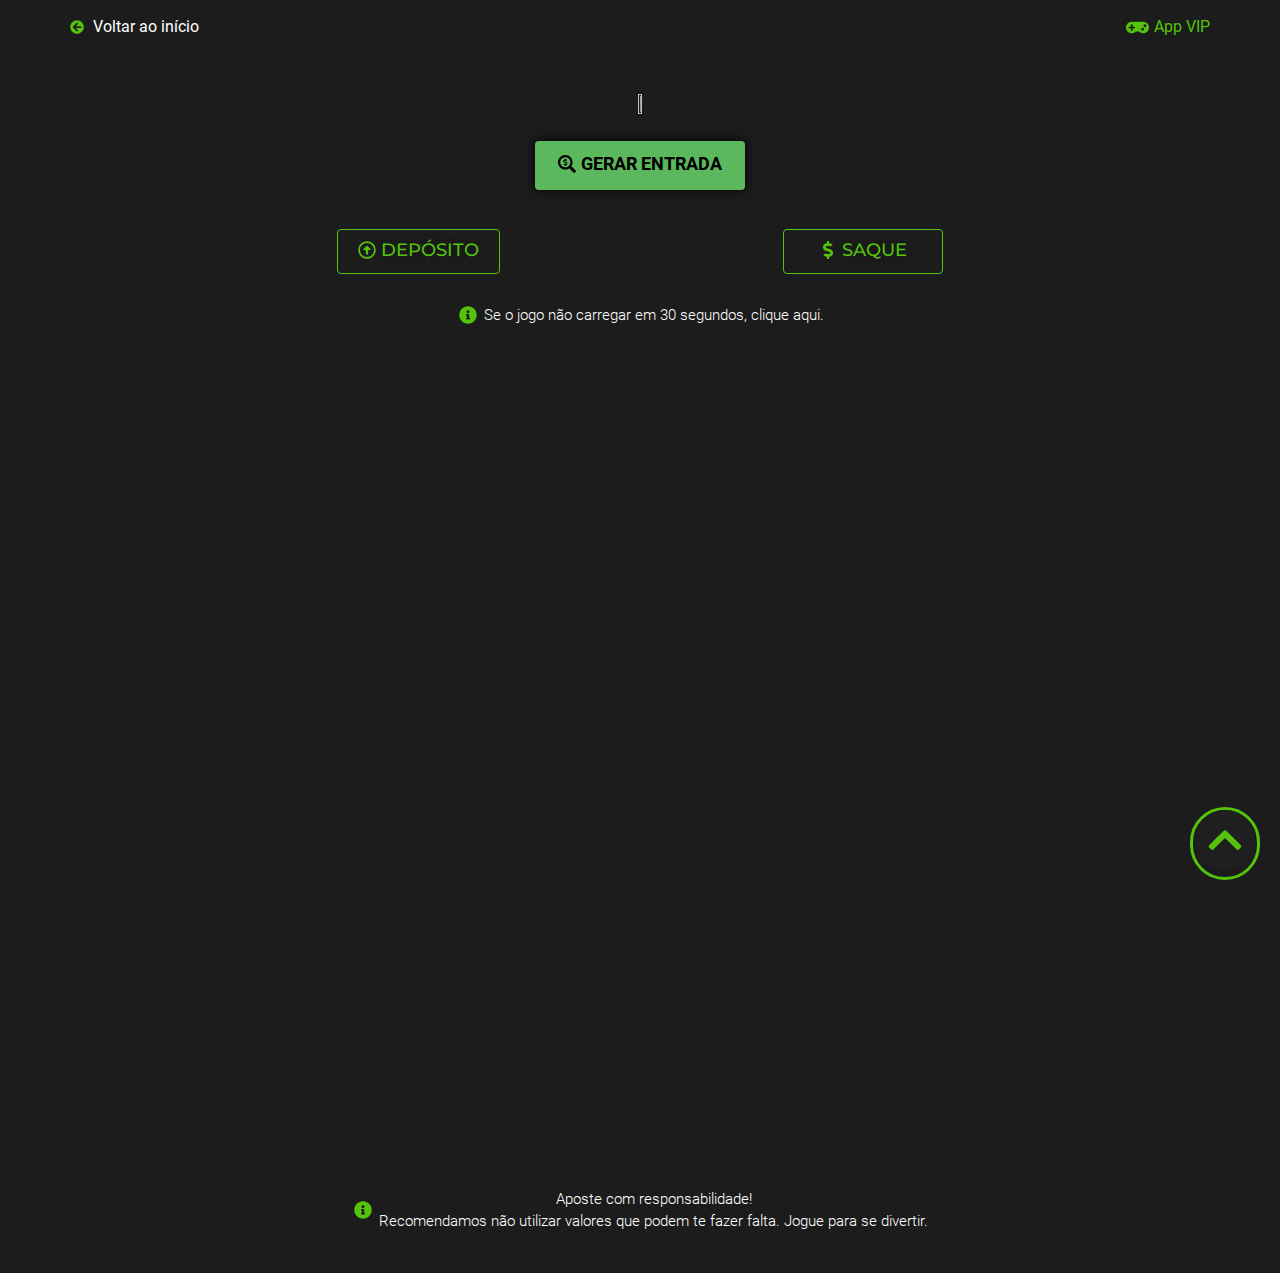
==== ia/games/index.html @ 20fc5b5c "Add files via upload" ====
<!DOCTYPE html><html lang="pt-BR"><head><meta charset="UTF-8"><link data-optimized="2" rel="stylesheet" href="css/9b9e6a740136af3e4b7668ee5d11e313.css"><link rel="manifest" href="/superpwa-manifest.json"><link rel="prefetch" href="/superpwa-manifest.json"><meta name="theme-color" content="#00fffc"><meta name="mobile-web-app-capable" content="yes"><meta name="apple-touch-fullscreen" content="yes"><meta name="apple-mobile-web-app-title" content="Made Bet"><meta name="application-name" content="Made Bet"><meta name="apple-mobile-web-app-capable" content="yes"><meta name="apple-mobile-web-app-status-bar-style" content="default"><link rel="apple-touch-icon" href="images/Logo-Perfil.png"><link rel="apple-touch-icon" sizes="192x192" href="images/Logo-Perfil.png"><link rel="apple-touch-startup-image" media="screen and (device-width: 320px) and (device-height: 568px) and (-webkit-device-pixel-ratio: 2) and (orientation: landscape)" href="http://madebet.betspy.app/wp-content/uploads/superpwa-splashIcons/super_splash_screens/icon_1136x640.png"><link rel="apple-touch-startup-image" media="screen and (device-width: 320px) and (device-height: 568px) and (-webkit-device-pixel-ratio: 2) and (orientation: portrait)" href="http://madebet.betspy.app/wp-content/uploads/superpwa-splashIcons/super_splash_screens/icon_640x1136.png"><link rel="apple-touch-startup-image" media="screen and (device-width: 414px) and (device-height: 896px) and (-webkit-device-pixel-ratio: 3) and (orientation: landscape)" href="http://madebet.betspy.app/wp-content/uploads/superpwa-splashIcons/super_splash_screens/icon_2688x1242.png"><link rel="apple-touch-startup-image" media="screen and (device-width: 414px) and (device-height: 896px) and (-webkit-device-pixel-ratio: 2) and (orientation: landscape)" href="http://madebet.betspy.app/wp-content/uploads/superpwa-splashIcons/super_splash_screens/icon_1792x828.png"><link rel="apple-touch-startup-image" media="screen and (device-width: 375px) and (device-height: 812px) and (-webkit-device-pixel-ratio: 3) and (orientation: portrait)" href="http://madebet.betspy.app/wp-content/uploads/superpwa-splashIcons/super_splash_screens/icon_1125x2436.png"><link rel="apple-touch-startup-image" media="screen and (device-width: 414px) and (device-height: 896px) and (-webkit-device-pixel-ratio: 2) and (orientation: portrait)" href="http://madebet.betspy.app/wp-content/uploads/superpwa-splashIcons/super_splash_screens/icon_828x1792.png"><link rel="apple-touch-startup-image" media="screen and (device-width: 375px) and (device-height: 812px) and (-webkit-device-pixel-ratio: 3) and (orientation: landscape)" href="http://madebet.betspy.app/wp-content/uploads/superpwa-splashIcons/super_splash_screens/icon_2436x1125.png"><link rel="apple-touch-startup-image" media="screen and (device-width: 414px) and (device-height: 736px) and (-webkit-device-pixel-ratio: 3) and (orientation: portrait)" href="http://madebet.betspy.app/wp-content/uploads/superpwa-splashIcons/super_splash_screens/icon_1242x2208.png"><link rel="apple-touch-startup-image" media="screen and (device-width: 414px) and (device-height: 736px) and (-webkit-device-pixel-ratio: 3) and (orientation: landscape)" href="http://madebet.betspy.app/wp-content/uploads/superpwa-splashIcons/super_splash_screens/icon_2208x1242.png"><link rel="apple-touch-startup-image" media="screen and (device-width: 375px) and (device-height: 667px) and (-webkit-device-pixel-ratio: 2) and (orientation: landscape)" href="http://madebet.betspy.app/wp-content/uploads/superpwa-splashIcons/super_splash_screens/icon_1334x750.png"><link rel="apple-touch-startup-image" media="screen and (device-width: 375px) and (device-height: 667px) and (-webkit-device-pixel-ratio: 2) and (orientation: portrait)" href="http://madebet.betspy.app/wp-content/uploads/superpwa-splashIcons/super_splash_screens/icon_750x1334.png"><link rel="apple-touch-startup-image" media="screen and (device-width: 1024px) and (device-height: 1366px) and (-webkit-device-pixel-ratio: 2) and (orientation: landscape)" href="http://madebet.betspy.app/wp-content/uploads/superpwa-splashIcons/super_splash_screens/icon_2732x2048.png"><link rel="apple-touch-startup-image" media="screen and (device-width: 1024px) and (device-height: 1366px) and (-webkit-device-pixel-ratio: 2) and (orientation: portrait)" href="http://madebet.betspy.app/wp-content/uploads/superpwa-splashIcons/super_splash_screens/icon_2048x2732.png"><link rel="apple-touch-startup-image" media="screen and (device-width: 834px) and (device-height: 1194px) and (-webkit-device-pixel-ratio: 2) and (orientation: landscape)" href="http://madebet.betspy.app/wp-content/uploads/superpwa-splashIcons/super_splash_screens/icon_2388x1668.png"><link rel="apple-touch-startup-image" media="screen and (device-width: 834px) and (device-height: 1194px) and (-webkit-device-pixel-ratio: 2) and (orientation: portrait)" href="http://madebet.betspy.app/wp-content/uploads/superpwa-splashIcons/super_splash_screens/icon_1668x2388.png"><link rel="apple-touch-startup-image" media="screen and (device-width: 834px) and (device-height: 1112px) and (-webkit-device-pixel-ratio: 2) and (orientation: landscape)" href="http://madebet.betspy.app/wp-content/uploads/superpwa-splashIcons/super_splash_screens/icon_2224x1668.png"><link rel="apple-touch-startup-image" media="screen and (device-width: 414px) and (device-height: 896px) and (-webkit-device-pixel-ratio: 3) and (orientation: portrait)" href="http://madebet.betspy.app/wp-content/uploads/superpwa-splashIcons/super_splash_screens/icon_1242x2688.png"><link rel="apple-touch-startup-image" media="screen and (device-width: 834px) and (device-height: 1112px) and (-webkit-device-pixel-ratio: 2) and (orientation: portrait)" href="http://madebet.betspy.app/wp-content/uploads/superpwa-splashIcons/super_splash_screens/icon_1668x2224.png"><link rel="apple-touch-startup-image" media="screen and (device-width: 768px) and (device-height: 1024px) and (-webkit-device-pixel-ratio: 2) and (orientation: portrait)" href="http://madebet.betspy.app/wp-content/uploads/superpwa-splashIcons/super_splash_screens/icon_1536x2048.png"><link rel="apple-touch-startup-image" media="screen and (device-width: 768px) and (device-height: 1024px) and (-webkit-device-pixel-ratio: 2) and (orientation: landscape)" href="http://madebet.betspy.app/wp-content/uploads/superpwa-splashIcons/super_splash_screens/icon_2048x1536.png"><link rel="apple-touch-startup-image" media="screen and (device-width: 390px) and (device-height: 844px) and (-webkit-device-pixel-ratio: 3) and (orientation: portrait)" href="http://madebet.betspy.app/wp-content/uploads/superpwa-splashIcons/super_splash_screens/icon_1170x2532.png"><link rel="apple-touch-startup-image" media="screen and (device-width: 844px) and (device-height: 390px) and (-webkit-device-pixel-ratio: 3) and (orientation: landscape)" href="http://madebet.betspy.app/wp-content/uploads/superpwa-splashIcons/super_splash_screens/icon_2532x1170.png"><link rel="apple-touch-startup-image" media="screen and (device-width: 926px) and (device-height: 428px) and (-webkit-device-pixel-ratio: 3) and (orientation: landscape)" href="http://madebet.betspy.app/wp-content/uploads/superpwa-splashIcons/super_splash_screens/icon_2778x1284.png"><link rel="apple-touch-startup-image" media="screen and (device-width: 428px) and (device-height: 926px) and (-webkit-device-pixel-ratio: 3) and (orientation: portrait)" href="http://madebet.betspy.app/wp-content/uploads/superpwa-splashIcons/super_splash_screens/icon_2532x1170.png"><link rel="apple-touch-startup-image" media="screen and (device-width: 852px) and (device-height: 393px) and (-webkit-device-pixel-ratio: 3) and (orientation: landscape)" href="http://madebet.betspy.app/wp-content/uploads/superpwa-splashIcons/super_splash_screens/icon_2556x1179.png"><link rel="apple-touch-startup-image" media="screen and (device-width: 393px) and (device-height: 852px) and (-webkit-device-pixel-ratio: 3) and (orientation: portrait)" href="http://madebet.betspy.app/wp-content/uploads/superpwa-splashIcons/super_splash_screens/icon_1179x2556.png"><link rel="apple-touch-startup-image" media="screen and (device-width: 932px) and (device-height: 430px) and (-webkit-device-pixel-ratio: 3) and (orientation: landscape)" href="http://madebet.betspy.app/wp-content/uploads/superpwa-splashIcons/super_splash_screens/icon_2796x1290.png"><link rel="apple-touch-startup-image" media="screen and (device-width: 430px) and (device-height: 932px) and (-webkit-device-pixel-ratio: 3) and (orientation: portrait)" href="http://madebet.betspy.app/wp-content/uploads/superpwa-splashIcons/super_splash_screens/icon_1290x2796.png"><title>IA – Sinais</title><meta name="robots" content="max-image-preview:large"><link rel="dns-prefetch" href="//www.googletagmanager.com"><link rel="alternate" type="application/rss+xml" title="Feed para Made Bet »" href="https://madebet.betspy.app/feed/"><link rel="alternate" type="application/rss+xml" title="Feed de comentários para Made Bet »" href="https://madebet.betspy.app/comments/feed/"><link rel="preconnect" href="https://fonts.gstatic.com/" crossorigin=""><script src="js/jquery.min.js" id="jquery-core-js"></script>  <script src="https://www.googletagmanager.com/gtag/js?id=GT-MJBBVB7" id="google_gtagjs-js" async=""></script> <script id="google_gtagjs-js-after">window.dataLayer = window.dataLayer || [];function gtag(){dataLayer.push(arguments);}
gtag('set', 'linker', {"domains":["madebet.betspy.app"]} );
gtag("js", new Date());
gtag("set", "developer_id.dZTNiMT", true);
gtag("config", "GT-MJBBVB7");</script> <link rel="https://api.w.org/" href="https://madebet.betspy.app/wp-json/"><link rel="alternate" type="application/json" href="https://madebet.betspy.app/wp-json/wp/v2/pages/1829"><link rel="EditURI" type="application/rsd+xml" title="RSD" href="https://madebet.betspy.app/xmlrpc.php?rsd"><meta name="generator" content="WordPress 6.3.1"><link rel="canonical" href="https://madebet.betspy.app/fortune-tiger/"><link rel="shortlink" href="https://madebet.betspy.app/?p=1829"><link rel="alternate" type="application/json+oembed" href="https://madebet.betspy.app/wp-json/oembed/1.0/embed?url=https%3A%2F%2Fmadebet.betspy.app%2Ffortune-tiger%2F"><link rel="alternate" type="text/xml+oembed" href="https://madebet.betspy.app/wp-json/oembed/1.0/embed?url=https%3A%2F%2Fmadebet.betspy.app%2Ffortune-tiger%2F&amp;format=xml"><meta name="generator" content="Site Kit by Google 1.109.0"><meta name="generator" content="Elementor 3.15.3; features: e_dom_optimization, e_optimized_assets_loading, e_optimized_css_loading, e_font_icon_svg, additional_custom_breakpoints; settings: css_print_method-external, google_font-enabled, font_display-swap"><link rel="icon" href="images/cropped-Logo-Perfil-32x32.png" sizes="32x32"><link rel="icon" href="images/cropped-Logo-Perfil-192x192.png" sizes="192x192"><meta name="msapplication-TileImage" content="https://madebet.betspy.app/wp-content/uploads/2023/09/cropped-Logo-Perfil-270x270.png"><meta name="viewport" content="width=device-width, initial-scale=1.0, viewport-fit=cover"></head><body class="page-template page-template-elementor_canvas page page-id-1829 wp-custom-logo e-lazyload elementor-default elementor-template-canvas elementor-kit-8 elementor-page elementor-page-1829"><div data-elementor-type="wp-page" data-elementor-id="1829" class="elementor elementor-1829"><div class="elementor-element elementor-element-557f77d4 e-flex e-con-boxed e-con" data-id="557f77d4" data-element_type="container" id="topo" data-settings="{" background_background":"classic","content_width":"boxed"}"=""><div class="e-con-inner"><div class="elementor-element elementor-element-3ad7bec9 elementor-icon-list--layout-traditional elementor-list-item-link-full_width elementor-widget elementor-widget-icon-list" data-id="3ad7bec9" data-element_type="widget" data-widget_type="icon-list.default"><div class="elementor-widget-container"><ul class="elementor-icon-list-items"><li class="elementor-icon-list-item">
<a href="https://tokyoapp.online/"><span class="elementor-icon-list-icon">
<svg aria-hidden="true" class="e-font-icon-svg e-fas-arrow-circle-left" viewBox="0 0 512 512" xmlns="http://www.w3.org/2000/svg"><path d="M256 504C119 504 8 393 8 256S119 8 256 8s248 111 248 248-111 248-248 248zm28.9-143.6L209.4 288H392c13.3 0 24-10.7 24-24v-16c0-13.3-10.7-24-24-24H209.4l75.5-72.4c9.7-9.3 9.9-24.8.4-34.3l-11-10.9c-9.4-9.4-24.6-9.4-33.9 0L107.7 239c-9.4 9.4-9.4 24.6 0 33.9l132.7 132.7c9.4 9.4 24.6 9.4 33.9 0l11-10.9c9.5-9.5 9.3-25-.4-34.3z"></path></svg>						</span>
<span class="elementor-icon-list-text">Voltar ao início</span>
</a></li></ul></div></div><div class="elementor-element elementor-element-5763a80f elementor-icon-list--layout-inline elementor-list-item-link-full_width elementor-widget elementor-widget-icon-list" data-id="5763a80f" data-element_type="widget" data-widget_type="icon-list.default"><div class="elementor-widget-container"><ul class="elementor-icon-list-items elementor-inline-items"><li class="elementor-icon-list-item elementor-inline-item">
<span class="elementor-icon-list-icon">
<svg aria-hidden="true" class="e-font-icon-svg e-fas-gamepad" viewBox="0 0 640 512" xmlns="http://www.w3.org/2000/svg"><path d="M480.07 96H160a160 160 0 1 0 114.24 272h91.52A160 160 0 1 0 480.07 96zM248 268a12 12 0 0 1-12 12h-52v52a12 12 0 0 1-12 12h-24a12 12 0 0 1-12-12v-52H84a12 12 0 0 1-12-12v-24a12 12 0 0 1 12-12h52v-52a12 12 0 0 1 12-12h24a12 12 0 0 1 12 12v52h52a12 12 0 0 1 12 12zm216 76a40 40 0 1 1 40-40 40 40 0 0 1-40 40zm64-96a40 40 0 1 1 40-40 40 40 0 0 1-40 40z"></path></svg>						</span>
<span class="elementor-icon-list-text"></span></li><li class="elementor-icon-list-item elementor-inline-item">
<span class="elementor-icon-list-text">App VIP  </span></li></ul></div></div></div></div><div class="elementor-element elementor-element-7aa9e005 e-flex e-con-boxed e-con" data-id="7aa9e005" data-element_type="container" id="container-geral" data-settings="{" background_background":"gradient","content_width":"boxed"}"=""><div class="e-con-inner"><div class="elementor-element elementor-element-4ec854d7 e-flex e-con-boxed e-con" data-id="4ec854d7" data-element_type="container" id="analisando-jogo" data-settings="{" content_width":"boxed"}"=""><div class="e-con-inner"><div class="elementor-element elementor-element-29006b61 elementor-align-center elementor-widget elementor-widget-lottie" data-id="29006b61" data-element_type="widget" data-settings="{" source_json":{"url":"http:\="" \="" madebet.betspy.app\="" wp-content\="" uploads\="" 2023\="" 09\="" animation_lm6bqkyr-1.json","id":845,"size":""},"loop":"yes","end_point":{"unit":"%","size":95,"sizes":[]},"source":"media_file","caption_source":"none","link_to":"none","trigger":"arriving_to_viewport","viewport":{"unit":"%","size":"","sizes":{"start":0,"end":100}},"play_speed":{"unit":"px","size":1,"sizes":[]},"start_point":{"unit":"%","size":"0","sizes":[]},"renderer":"svg"}"="" data-widget_type="lottie.default"><div class="elementor-widget-container"><div class="e-lottie__container"><div class="e-lottie__animation"></div></div></div></div><div class="elementor-element elementor-element-6973d03b pulsate-fwd elementor-widget elementor-widget-text-editor" data-id="6973d03b" data-element_type="widget" data-settings="{" _animation":"none"}"="" data-widget_type="text-editor.default"><div class="elementor-widget-container"><p>Analisando o Jogo…</p></div></div></div></div><div class="elementor-element elementor-element-2b4581d3 e-flex e-con-boxed e-con" data-id="2b4581d3" data-element_type="container" id="confirmando-entrada" data-settings="{" content_width":"boxed"}"=""><div class="e-con-inner"><div class="elementor-element elementor-element-1af0ee4 elementor-align-center elementor-widget elementor-widget-lottie" data-id="1af0ee4" data-element_type="widget" data-settings="{" source_json":{"url":"http:\="" \="" madebet.betspy.app\="" wp-content\="" uploads\="" 2023\="" 09\="" animation_lm6bwcyo-1.json","id":846,"size":""},"loop":"yes","end_point":{"unit":"%","size":95,"sizes":[]},"source":"media_file","caption_source":"none","link_to":"none","trigger":"arriving_to_viewport","viewport":{"unit":"%","size":"","sizes":{"start":0,"end":100}},"play_speed":{"unit":"px","size":1,"sizes":[]},"start_point":{"unit":"%","size":"0","sizes":[]},"renderer":"svg"}"="" data-widget_type="lottie.default"><div class="elementor-widget-container"><div class="e-lottie__container"><div class="e-lottie__animation"></div></div></div></div><div class="elementor-element elementor-element-4e8a823c pulsate-fwd elementor-widget elementor-widget-text-editor" data-id="4e8a823c" data-element_type="widget" data-settings="{" _animation":"none"}"="" data-widget_type="text-editor.default"><div class="elementor-widget-container"><p>Confirmando entrada…</p></div></div></div></div><div class="elementor-element elementor-element-a74e642 e-flex e-con-boxed e-con" data-id="a74e642" data-element_type="container" id="entrada-confirmada" data-settings="{" content_width":"boxed"}"=""><div class="e-con-inner"><div class="elementor-element elementor-element-29abf7c1 elementor-align-center elementor-widget elementor-widget-lottie" data-id="29abf7c1" data-element_type="widget" data-settings="{" source_json":{"url":"http:\="" \="" madebet.betspy.app\="" wp-content\="" uploads\="" 2023\="" 09\="" animation_lmpjn4vs.json","id":1774,"size":"","alt":"","source":"library"},"end_point":{"unit":"%","size":100,"sizes":[]},"source":"media_file","caption_source":"none","link_to":"none","trigger":"arriving_to_viewport","viewport":{"unit":"%","size":"","sizes":{"start":0,"end":100}},"play_speed":{"unit":"px","size":1,"sizes":[]},"start_point":{"unit":"%","size":"0","sizes":[]},"renderer":"svg"}"="" data-widget_type="lottie.default"><div class="elementor-widget-container"><div class="e-lottie__container"><div class="e-lottie__animation"></div></div></div></div><div class="elementor-element elementor-element-7d4c0db4 pulsate-fwd elementor-widget elementor-widget-text-editor" data-id="7d4c0db4" data-element_type="widget" data-settings="{" _animation":"none"}"="" data-widget_type="text-editor.default"><div class="elementor-widget-container"><p>Entrada Confirmada!</p></div></div><div class="elementor-element elementor-element-6eaaf391 e-flex e-con-boxed e-con" data-id="6eaaf391" data-element_type="container" data-settings="{" content_width":"boxed"}"=""><div class="e-con-inner"><div class="elementor-element elementor-element-7673fb39 e-flex e-con-boxed e-con" data-id="7673fb39" data-element_type="container" id="entrar" data-settings="{" content_width":"boxed"}"=""><div class="e-con-inner"><div class="elementor-element elementor-element-1c508891 elementor-widget elementor-widget-text-editor" data-id="1c508891" data-element_type="widget" data-settings="{" _animation":"none"}"="" data-widget_type="text-editor.default"><div class="elementor-widget-container"><p>Entrar:</p></div></div><div class="elementor-element elementor-element-67c7df94 e-flex e-con-boxed e-con" data-id="67c7df94" data-element_type="container" data-settings="{" content_width":"boxed"}"=""><div class="e-con-inner"><div class="elementor-element elementor-element-527c5d09 elementor-widget elementor-widget-html" data-id="527c5d09" data-element_type="widget" data-widget_type="html.default"><div class="elementor-widget-container"></div></div><div class="elementor-element elementor-element-5ea12131 elementor-widget elementor-widget-text-editor" data-id="5ea12131" data-element_type="widget" data-settings="{" _animation":"none"}"="" data-widget_type="text-editor.default"><div class="elementor-widget-container"><p>🔁</p></div></div><div class="elementor-element elementor-element-45c468c6 elementor-widget elementor-widget-text-editor" data-id="45c468c6" data-element_type="widget" id="texto-normal" data-settings="{" _animation":"none"}"="" data-widget_type="text-editor.default"><div class="elementor-widget-container"></div></div><div class="elementor-element elementor-element-4b01c68d elementor-widget elementor-widget-text-editor" data-id="4b01c68d" data-element_type="widget" data-settings="{" _animation":"none"}"="" data-widget_type="text-editor.default"><div class="elementor-widget-container"><p>|</p></div></div><div class="elementor-element elementor-element-3df38771 elementor-widget elementor-widget-text-editor" data-id="3df38771" data-element_type="widget" data-settings="{" _animation":"none"}"="" data-widget_type="text-editor.default"><div class="elementor-widget-container"><p>⚡</p></div></div><div class="elementor-element elementor-element-3c3249d8 elementor-widget elementor-widget-text-editor" data-id="3c3249d8" data-element_type="widget" id="texto-turbo" data-settings="{" _animation":"none"}"="" data-widget_type="text-editor.default"><div class="elementor-widget-container"></div></div></div></div></div></div><div class="elementor-element elementor-element-2d3f4cf3 e-flex e-con-boxed e-con" data-id="2d3f4cf3" data-element_type="container" id="validade" data-settings="{" content_width":"boxed"}"=""><div class="e-con-inner"><div class="elementor-element elementor-element-3304908d elementor-widget elementor-widget-text-editor" data-id="3304908d" data-element_type="widget" data-settings="{" _animation":"none"}"="" data-widget_type="text-editor.default"><div class="elementor-widget-container"><p>Validade:</p></div></div><div class="elementor-element elementor-element-2e68c0af e-flex e-con-boxed e-con" data-id="2e68c0af" data-element_type="container" data-settings="{" content_width":"boxed"}"=""><div class="e-con-inner"><div class="elementor-element elementor-element-1d7bbbac elementor-widget elementor-widget-text-editor" data-id="1d7bbbac" data-element_type="widget" data-settings="{" _animation":"none"}"="" data-widget_type="text-editor.default"><div class="elementor-widget-container"><p>⏰ 1 minuto ou 3 repetições</p></div></div></div></div></div></div><div class="elementor-element elementor-element-3b63fb03 e-flex e-con-boxed e-con" data-id="3b63fb03" data-element_type="container" id="jogo" data-settings="{" content_width":"boxed"}"=""><div class="e-con-inner"><div class="elementor-element elementor-element-5f873508 elementor-widget elementor-widget-text-editor" data-id="5f873508" data-element_type="widget" data-settings="{" _animation":"none"}"="" data-widget_type="text-editor.default"><div class="elementor-widget-container"><p>Probabilidade</p></div></div><div class="elementor-element elementor-element-6e6ce6d8 e-flex e-con-boxed e-con" data-id="6e6ce6d8" data-element_type="container" data-settings="{" content_width":"boxed"}"=""><div class="e-con-inner"><div class="elementor-element elementor-element-18a05c50 elementor-widget elementor-widget-text-editor" data-id="18a05c50" data-element_type="widget" data-settings="{" _animation":"none"}"="" data-widget_type="text-editor.default"><div class="elementor-widget-container"><p>✅ 97% </p></div></div></div></div></div></div></div></div><div class="elementor-element elementor-element-319cca97 e-con-full e-flex e-con" data-id="319cca97" data-element_type="container" id="contador-container" data-settings="{" content_width":"full"}"=""><div class="elementor-element elementor-element-6a6d282f elementor-widget elementor-widget-html" data-id="6a6d282f" data-element_type="widget" id="contador" data-widget_type="html.default"><div class="elementor-widget-container"><div style="text-align: center;"><p id="contador-regressivo" style="font-family: 'Roboto', sans-serif; font-size: 20px; font-weight: 400; color: white;"></p></div></div></div></div></div></div><div class="elementor-element elementor-element-65cb52f8 e-flex e-con-boxed e-con" data-id="65cb52f8" data-element_type="container" id="entrada-finalizada" data-settings="{" content_width":"boxed"}"=""><div class="e-con-inner"><div class="elementor-element elementor-element-6ed98064 elementor-align-center elementor-widget elementor-widget-lottie" data-id="6ed98064" data-element_type="widget" id="entrada" data-settings="{" source_json":{"url":"http:\="" \="" madebet.betspy.app\="" wp-content\="" uploads\="" 2023\="" 09\="" animation_lm6b5bmk-1.json","id":848,"size":""},"loop":"yes","end_point":{"unit":"%","size":95,"sizes":[]},"source":"media_file","caption_source":"none","link_to":"none","trigger":"arriving_to_viewport","viewport":{"unit":"%","size":"","sizes":{"start":0,"end":100}},"play_speed":{"unit":"px","size":1,"sizes":[]},"start_point":{"unit":"%","size":"0","sizes":[]},"renderer":"svg"}"="" data-widget_type="lottie.default"><div class="elementor-widget-container"><div class="e-lottie__container"><div class="e-lottie__animation"></div></div></div></div><div class="elementor-element elementor-element-4e351d2d elementor-invisible elementor-widget elementor-widget-text-editor" data-id="4e351d2d" data-element_type="widget" data-settings="{" _animation":"bouncein"}"="" data-widget_type="text-editor.default"><div class="elementor-widget-container"><p>Entrada Finalizada!</p></div></div></div></div><div class="elementor-element elementor-element-113668c5 e-flex e-con-boxed e-con" data-id="113668c5" data-element_type="container" id="clique-abaixo" data-settings="{" content_width":"boxed"}"=""><div class="e-con-inner"><div class="elementor-element elementor-element-6c5d3625 e-flex e-con-boxed e-con" data-id="6c5d3625" data-element_type="container" data-settings="{" content_width":"boxed"}"=""><div class="e-con-inner"><div class="elementor-element elementor-element-2f445cdf elementor-widget elementor-widget-image" data-id="2f445cdf" data-element_type="widget" data-widget_type="image.default"><div class="elementor-widget-container">
<img decoding="async" fetchpriority="high" width="800" height="800" src="images/Fortune-Tiger-1024x1024.png" class="attachment-large size-large wp-image-1832" alt="" srcset="images/Fortune-Tiger-1024x1024.png 1024w, images/Fortune-Tiger-300x300.png 300w, images/Fortune-Tiger-150x150.png 150w, images/Fortune-Tiger-768x768.png 768w, images/Fortune-Tiger.png 1080w" sizes="(max-width: 800px) 100vw, 800px"></div></div></div></div><div class="elementor-element elementor-element-1455473 e-flex e-con-boxed e-con" data-id="1455473" data-element_type="container" data-settings="{" content_width":"boxed"}"=""><div class="e-con-inner"><div class="elementor-element elementor-element-11e5b405 elementor-align-center elementor-widget elementor-widget-button" data-id="11e5b405" data-element_type="widget" id="gerar-entrada" data-widget_type="button.default"><div class="elementor-widget-container"><div class="elementor-button-wrapper">
<a class="elementor-button elementor-button-link elementor-size-sm elementor-animation-grow" href="#">
<span class="elementor-button-content-wrapper">
<span class="elementor-button-icon elementor-align-icon-left">
<svg aria-hidden="true" class="e-font-icon-svg e-fas-search-dollar" viewBox="0 0 512 512" xmlns="http://www.w3.org/2000/svg"><path d="M505.04 442.66l-99.71-99.69c-4.5-4.5-10.6-7-17-7h-16.3c27.6-35.3 44-79.69 44-127.99C416.03 93.09 322.92 0 208.02 0S0 93.09 0 207.98s93.11 207.98 208.02 207.98c48.3 0 92.71-16.4 128.01-44v16.3c0 6.4 2.5 12.5 7 17l99.71 99.69c9.4 9.4 24.6 9.4 33.9 0l28.3-28.3c9.4-9.4 9.4-24.59.1-33.99zm-297.02-90.7c-79.54 0-144-64.34-144-143.98 0-79.53 64.35-143.98 144-143.98 79.54 0 144 64.34 144 143.98 0 79.53-64.35 143.98-144 143.98zm27.11-152.54l-45.01-13.5c-5.16-1.55-8.77-6.78-8.77-12.73 0-7.27 5.3-13.19 11.8-13.19h28.11c4.56 0 8.96 1.29 12.82 3.72 3.24 2.03 7.36 1.91 10.13-.73l11.75-11.21c3.53-3.37 3.33-9.21-.57-12.14-9.1-6.83-20.08-10.77-31.37-11.35V112c0-4.42-3.58-8-8-8h-16c-4.42 0-8 3.58-8 8v16.12c-23.63.63-42.68 20.55-42.68 45.07 0 19.97 12.99 37.81 31.58 43.39l45.01 13.5c5.16 1.55 8.77 6.78 8.77 12.73 0 7.27-5.3 13.19-11.8 13.19h-28.1c-4.56 0-8.96-1.29-12.82-3.72-3.24-2.03-7.36-1.91-10.13.73l-11.75 11.21c-3.53 3.37-3.33 9.21.57 12.14 9.1 6.83 20.08 10.77 31.37 11.35V304c0 4.42 3.58 8 8 8h16c4.42 0 8-3.58 8-8v-16.12c23.63-.63 42.68-20.54 42.68-45.07 0-19.97-12.99-37.81-31.59-43.39z"></path></svg>			</span>
<span class="elementor-button-text">Gerar entrada</span>
</span>
</a></div></div></div><div class="elementor-element elementor-element-78f880d8 elementor-widget elementor-widget-html" data-id="78f880d8" data-element_type="widget" data-widget_type="html.default"><div class="elementor-widget-container"></div></div></div></div></div></div></div></div><div class="elementor-element elementor-element-164af87 e-con-full e-flex e-con" data-id="164af87" data-element_type="container" data-settings="{" content_width":"full"}"=""><div class="elementor-element elementor-element-6d6461b7 e-flex e-con-boxed e-con" data-id="6d6461b7" data-element_type="container" data-settings="{" content_width":"boxed"}"=""><div class="e-con-inner"><div class="elementor-element elementor-element-6a7a0d53 elementor-align-center elementor-widget elementor-widget-button" data-id="6a7a0d53" data-element_type="widget" data-widget_type="button.default"><div class="elementor-widget-container"><div class="elementor-button-wrapper">
<a class="elementor-button elementor-button-link elementor-size-sm elementor-animation-shrink" href="#elementor-action%3Aaction%3Dpopup%3Aopen%26settings%3DeyJpZCI6IjExMjAiLCJ0b2dnbGUiOmZhbHNlfQ%3D%3D">
<span class="elementor-button-content-wrapper">
<span class="elementor-button-icon elementor-align-icon-left">
<svg aria-hidden="true" class="e-font-icon-svg e-far-arrow-alt-circle-up" viewBox="0 0 512 512" xmlns="http://www.w3.org/2000/svg"><path d="M256 504c137 0 248-111 248-248S393 8 256 8 8 119 8 256s111 248 248 248zm0-448c110.5 0 200 89.5 200 200s-89.5 200-200 200S56 366.5 56 256 145.5 56 256 56zm20 328h-40c-6.6 0-12-5.4-12-12V256h-67c-10.7 0-16-12.9-8.5-20.5l99-99c4.7-4.7 12.3-4.7 17 0l99 99c7.6 7.6 2.2 20.5-8.5 20.5h-67v116c0 6.6-5.4 12-12 12z"></path></svg>			</span>
<span class="elementor-button-text">Depósito</span>
</span>
</a></div></div></div><div class="elementor-element elementor-element-77d64556 elementor-align-center elementor-widget elementor-widget-button" data-id="77d64556" data-element_type="widget" data-widget_type="button.default"><div class="elementor-widget-container"><div class="elementor-button-wrapper">
<a class="elementor-button elementor-button-link elementor-size-sm elementor-animation-shrink" href="#elementor-action%3Aaction%3Dpopup%3Aopen%26settings%3DeyJpZCI6IjExNTEiLCJ0b2dnbGUiOmZhbHNlfQ%3D%3D">
<span class="elementor-button-content-wrapper">
<span class="elementor-button-icon elementor-align-icon-left">
<svg aria-hidden="true" class="e-font-icon-svg e-fas-dollar-sign" viewBox="0 0 288 512" xmlns="http://www.w3.org/2000/svg"><path d="M209.2 233.4l-108-31.6C88.7 198.2 80 186.5 80 173.5c0-16.3 13.2-29.5 29.5-29.5h66.3c12.2 0 24.2 3.7 34.2 10.5 6.1 4.1 14.3 3.1 19.5-2l34.8-34c7.1-6.9 6.1-18.4-1.8-24.5C238 74.8 207.4 64.1 176 64V16c0-8.8-7.2-16-16-16h-32c-8.8 0-16 7.2-16 16v48h-2.5C45.8 64-5.4 118.7.5 183.6c4.2 46.1 39.4 83.6 83.8 96.6l102.5 30c12.5 3.7 21.2 15.3 21.2 28.3 0 16.3-13.2 29.5-29.5 29.5h-66.3C100 368 88 364.3 78 357.5c-6.1-4.1-14.3-3.1-19.5 2l-34.8 34c-7.1 6.9-6.1 18.4 1.8 24.5 24.5 19.2 55.1 29.9 86.5 30v48c0 8.8 7.2 16 16 16h32c8.8 0 16-7.2 16-16v-48.2c46.6-.9 90.3-28.6 105.7-72.7 21.5-61.6-14.6-124.8-72.5-141.7z"></path></svg>			</span>
<span class="elementor-button-text">Saque</span>
</span>
</a></div></div></div></div></div><div class="elementor-element elementor-element-34cf2d01 elementor-mobile-align-left elementor-icon-list--layout-traditional elementor-list-item-link-full_width elementor-widget elementor-widget-icon-list" data-id="34cf2d01" data-element_type="widget" data-widget_type="icon-list.default"><div class="elementor-widget-container"><ul class="elementor-icon-list-items"><li class="elementor-icon-list-item">
<a href="https://go.aff.bullsbetaffiliate.com/by3izbdc"><span class="elementor-icon-list-icon">
<svg aria-hidden="true" class="e-font-icon-svg e-fas-info-circle" viewBox="0 0 512 512" xmlns="http://www.w3.org/2000/svg"><path d="M256 8C119.043 8 8 119.083 8 256c0 136.997 111.043 248 248 248s248-111.003 248-248C504 119.083 392.957 8 256 8zm0 110c23.196 0 42 18.804 42 42s-18.804 42-42 42-42-18.804-42-42 18.804-42 42-42zm56 254c0 6.627-5.373 12-12 12h-88c-6.627 0-12-5.373-12-12v-24c0-6.627 5.373-12 12-12h12v-64h-12c-6.627 0-12-5.373-12-12v-24c0-6.627 5.373-12 12-12h64c6.627 0 12 5.373 12 12v100h12c6.627 0 12 5.373 12 12v24z"></path></svg>						</span>
<span class="elementor-icon-list-text">Se o jogo não carregar em 30 segundos, clique aqui.</span>
</a></li></ul></div></div><div class="elementor-element elementor-element-d656122 elementor-widget elementor-widget-html" data-id="d656122" data-element_type="widget" data-widget_type="html.default"><div class="elementor-widget-container">
<iframe src="https://go.aff.bullsbetaffiliate.com/by3izbdc" height="800" allow="fullscreen">
</iframe></div></div><div class="elementor-element elementor-element-d36e389 elementor-view-stacked elementor-fixed elementor-shape-circle elementor-widget elementor-widget-icon" data-id="d36e389" data-element_type="widget" data-settings="{" _position":"fixed","motion_fx_motion_fx_scrolling":"yes","motion_fx_opacity_effect":"yes","motion_fx_opacity_range":{"unit":"%","size":"","sizes":{"start":0,"end":13}},"motion_fx_opacity_direction":"out-in","motion_fx_opacity_level":{"unit":"px","size":10,"sizes":[]},"motion_fx_devices":["desktop","tablet","mobile"]}"="" data-widget_type="icon.default"><div class="elementor-widget-container"><div class="elementor-icon-wrapper">
<a class="elementor-icon" href="#topo">
<svg aria-hidden="true" class="e-font-icon-svg e-fas-chevron-up" viewBox="0 0 448 512" xmlns="http://www.w3.org/2000/svg"><path d="M240.971 130.524l194.343 194.343c9.373 9.373 9.373 24.569 0 33.941l-22.667 22.667c-9.357 9.357-24.522 9.375-33.901.04L224 227.495 69.255 381.516c-9.379 9.335-24.544 9.317-33.901-.04l-22.667-22.667c-9.373-9.373-9.373-24.569 0-33.941L207.03 130.525c9.372-9.373 24.568-9.373 33.941-.001z"></path></svg>			</a></div></div></div><div class="elementor-element elementor-element-bd781da elementor-mobile-align-center elementor-align-center elementor-icon-list--layout-traditional elementor-list-item-link-full_width elementor-widget elementor-widget-icon-list" data-id="bd781da" data-element_type="widget" data-widget_type="icon-list.default"><div class="elementor-widget-container"><ul class="elementor-icon-list-items"><li class="elementor-icon-list-item">
<a href="https://go.aff.bullsbetaffiliate.com/by3izbdc"><span class="elementor-icon-list-icon">
<svg aria-hidden="true" class="e-font-icon-svg e-fas-info-circle" viewBox="0 0 512 512" xmlns="http://www.w3.org/2000/svg"><path d="M256 8C119.043 8 8 119.083 8 256c0 136.997 111.043 248 248 248s248-111.003 248-248C504 119.083 392.957 8 256 8zm0 110c23.196 0 42 18.804 42 42s-18.804 42-42 42-42-18.804-42-42 18.804-42 42-42zm56 254c0 6.627-5.373 12-12 12h-88c-6.627 0-12-5.373-12-12v-24c0-6.627 5.373-12 12-12h12v-64h-12c-6.627 0-12-5.373-12-12v-24c0-6.627 5.373-12 12-12h64c6.627 0 12 5.373 12 12v100h12c6.627 0 12 5.373 12 12v24z"></path></svg>						</span>
<span class="elementor-icon-list-text">Aposte com responsabilidade!<br>Recomendamos não utilizar valores que podem te fazer falta. Jogue para se divertir.</span>
</a></li></ul></div></div></div></div><div data-elementor-type="popup" data-elementor-id="1120" class="elementor elementor-1120 elementor-location-popup" data-elementor-settings="{" entrance_animation_mobile":"zoomin","exit_animation_mobile":"zoomin","classes":"popup-deposito","triggers":[],"timing":[]}"=""><div class="elementor-element elementor-element-16ce3e4c e-flex e-con-boxed e-con" data-id="16ce3e4c" data-element_type="container" data-settings="{" background_background":"classic","content_width":"boxed"}"=""><div class="e-con-inner"><div class="elementor-element elementor-element-cba504c elementor-widget elementor-widget-html" data-id="cba504c" data-element_type="widget" data-widget_type="html.default"><div class="elementor-widget-container"></div></div><div class="elementor-element elementor-element-c03fb7e elementor-widget__width-initial voltar elementor-hidden-desktop elementor-hidden-tablet elementor-hidden-mobile elementor-widget elementor-widget-text-editor" data-id="c03fb7e" data-element_type="widget" id="voltar" data-widget_type="text-editor.default"><div class="elementor-widget-container"><p><span style="color: #ff0000;"><a style="color: #ff0000;" href="#voltar">X</a></span></p></div></div><div class="elementor-element elementor-element-4d73b7f7 elementor-widget elementor-widget-text-editor" data-id="4d73b7f7" data-element_type="widget" data-widget_type="text-editor.default"><div class="elementor-widget-container"><p>Já se cadastrou na BullsBET?</p></div></div><div class="elementor-element elementor-element-1b9795f e-flex e-con-boxed e-con" data-id="1b9795f" data-element_type="container" data-settings="{" content_width":"boxed"}"=""><div class="e-con-inner"><div class="elementor-element elementor-element-382a500 elementor-align-center elementor-widget elementor-widget-button" data-id="382a500" data-element_type="widget" data-widget_type="button.default"><div class="elementor-widget-container"><div class="elementor-button-wrapper">
<a class="elementor-button elementor-button-link elementor-size-sm" href="https://go.aff.bullsbetaffiliate.com/by3izbdc">
<span class="elementor-button-content-wrapper">
<span class="elementor-button-icon elementor-align-icon-left">
<svg aria-hidden="true" class="e-font-icon-svg e-far-check-circle" viewBox="0 0 512 512" xmlns="http://www.w3.org/2000/svg"><path d="M256 8C119.033 8 8 119.033 8 256s111.033 248 248 248 248-111.033 248-248S392.967 8 256 8zm0 48c110.532 0 200 89.451 200 200 0 110.532-89.451 200-200 200-110.532 0-200-89.451-200-200 0-110.532 89.451-200 200-200m140.204 130.267l-22.536-22.718c-4.667-4.705-12.265-4.736-16.97-.068L215.346 303.697l-59.792-60.277c-4.667-4.705-12.265-4.736-16.97-.069l-22.719 22.536c-4.705 4.667-4.736 12.265-.068 16.971l90.781 91.516c4.667 4.705 12.265 4.736 16.97.068l172.589-171.204c4.704-4.668 4.734-12.266.067-16.971z"></path></svg>			</span>
<span class="elementor-button-text">SIM</span>
</span>
</a></div></div></div><div class="elementor-element elementor-element-52ac78a elementor-align-center elementor-widget elementor-widget-button" data-id="52ac78a" data-element_type="widget" data-widget_type="button.default"><div class="elementor-widget-container"><div class="elementor-button-wrapper">
<a class="elementor-button elementor-button-link elementor-size-sm" href="https://go.aff.bullsbetaffiliate.com/by3izbdc">
<span class="elementor-button-content-wrapper">
<span class="elementor-button-icon elementor-align-icon-left">
<svg aria-hidden="true" class="e-font-icon-svg e-far-times-circle" viewBox="0 0 512 512" xmlns="http://www.w3.org/2000/svg"><path d="M256 8C119 8 8 119 8 256s111 248 248 248 248-111 248-248S393 8 256 8zm0 448c-110.5 0-200-89.5-200-200S145.5 56 256 56s200 89.5 200 200-89.5 200-200 200zm101.8-262.2L295.6 256l62.2 62.2c4.7 4.7 4.7 12.3 0 17l-22.6 22.6c-4.7 4.7-12.3 4.7-17 0L256 295.6l-62.2 62.2c-4.7 4.7-12.3 4.7-17 0l-22.6-22.6c-4.7-4.7-4.7-12.3 0-17l62.2-62.2-62.2-62.2c-4.7-4.7-4.7-12.3 0-17l22.6-22.6c4.7-4.7 12.3-4.7 17 0l62.2 62.2 62.2-62.2c4.7-4.7 12.3-4.7 17 0l22.6 22.6c4.7 4.7 4.7 12.3 0 17z"></path></svg>			</span>
<span class="elementor-button-text">NÃO</span>
</span>
</a></div></div></div></div></div></div></div></div><div data-elementor-type="popup" data-elementor-id="1151" class="elementor elementor-1151 elementor-location-popup" data-elementor-settings="{" entrance_animation_mobile":"zoomin","exit_animation_mobile":"zoomin","triggers":[],"timing":[]}"=""><div class="elementor-element elementor-element-d91515a e-flex e-con-boxed e-con" data-id="d91515a" data-element_type="container" data-settings="{" background_background":"classic","content_width":"boxed"}"=""><div class="e-con-inner"><div class="elementor-element elementor-element-f22521b elementor-widget elementor-widget-html" data-id="f22521b" data-element_type="widget" data-widget_type="html.default"><div class="elementor-widget-container"></div></div><div class="elementor-element elementor-element-f609d7b elementor-widget__width-initial voltar1 elementor-hidden-desktop elementor-hidden-tablet elementor-hidden-mobile elementor-widget elementor-widget-text-editor" data-id="f609d7b" data-element_type="widget" id="voltar" data-widget_type="text-editor.default"><div class="elementor-widget-container"><p><span style="color: #ff0000;"><a style="color: #ff0000;" href="#voltar">X</a></span></p></div></div><div class="elementor-element elementor-element-c191598 elementor-widget elementor-widget-text-editor" data-id="c191598" data-element_type="widget" data-widget_type="text-editor.default"><div class="elementor-widget-container"><p>Já se cadastrou na BullsBET?</p></div></div><div class="elementor-element elementor-element-3cf4561 e-flex e-con-boxed e-con" data-id="3cf4561" data-element_type="container" data-settings="{" content_width":"boxed"}"=""><div class="e-con-inner"><div class="elementor-element elementor-element-31595d9 elementor-align-center elementor-widget elementor-widget-button" data-id="31595d9" data-element_type="widget" data-widget_type="button.default"><div class="elementor-widget-container"><div class="elementor-button-wrapper">
<a class="elementor-button elementor-button-link elementor-size-sm" href="https://go.aff.bullsbetaffiliate.com/by3izbdc">
<span class="elementor-button-content-wrapper">
<span class="elementor-button-icon elementor-align-icon-left">
<svg aria-hidden="true" class="e-font-icon-svg e-far-check-circle" viewBox="0 0 512 512" xmlns="http://www.w3.org/2000/svg"><path d="M256 8C119.033 8 8 119.033 8 256s111.033 248 248 248 248-111.033 248-248S392.967 8 256 8zm0 48c110.532 0 200 89.451 200 200 0 110.532-89.451 200-200 200-110.532 0-200-89.451-200-200 0-110.532 89.451-200 200-200m140.204 130.267l-22.536-22.718c-4.667-4.705-12.265-4.736-16.97-.068L215.346 303.697l-59.792-60.277c-4.667-4.705-12.265-4.736-16.97-.069l-22.719 22.536c-4.705 4.667-4.736 12.265-.068 16.971l90.781 91.516c4.667 4.705 12.265 4.736 16.97.068l172.589-171.204c4.704-4.668 4.734-12.266.067-16.971z"></path></svg>			</span>
<span class="elementor-button-text">SIM</span>
</span>
</a></div></div></div><div class="elementor-element elementor-element-41e61c9 elementor-align-center elementor-widget elementor-widget-button" data-id="41e61c9" data-element_type="widget" data-widget_type="button.default"><div class="elementor-widget-container"><div class="elementor-button-wrapper">
<a class="elementor-button elementor-button-link elementor-size-sm" href="https://go.aff.bullsbetaffiliate.com/by3izbdc">
<span class="elementor-button-content-wrapper">
<span class="elementor-button-icon elementor-align-icon-left">
<svg aria-hidden="true" class="e-font-icon-svg e-far-times-circle" viewBox="0 0 512 512" xmlns="http://www.w3.org/2000/svg"><path d="M256 8C119 8 8 119 8 256s111 248 248 248 248-111 248-248S393 8 256 8zm0 448c-110.5 0-200-89.5-200-200S145.5 56 256 56s200 89.5 200 200-89.5 200-200 200zm101.8-262.2L295.6 256l62.2 62.2c4.7 4.7 4.7 12.3 0 17l-22.6 22.6c-4.7 4.7-12.3 4.7-17 0L256 295.6l-62.2 62.2c-4.7 4.7-12.3 4.7-17 0l-22.6-22.6c-4.7-4.7-4.7-12.3 0-17l62.2-62.2-62.2-62.2c-4.7-4.7-4.7-12.3 0-17l22.6-22.6c4.7-4.7 12.3-4.7 17 0l62.2 62.2 62.2-62.2c4.7-4.7 12.3-4.7 17 0l22.6 22.6c4.7 4.7 4.7 12.3 0 17z"></path></svg>			</span>
<span class="elementor-button-text">NÃO</span>
</span>
</a></div></div></div></div></div></div></div></div><div data-elementor-type="popup" data-elementor-id="2743" class="elementor elementor-2743 elementor-location-popup" data-elementor-settings="{" entrance_animation_mobile":"zoomin","exit_animation_mobile":"zoomin","classes":"popup-mines","triggers":[],"timing":[]}"=""><div class="elementor-element elementor-element-2b2e0a52 e-flex e-con-boxed e-con" data-id="2b2e0a52" data-element_type="container" data-settings="{" background_background":"classic","content_width":"boxed"}"=""><div class="e-con-inner"><div class="elementor-element elementor-element-15c4cf21 elementor-widget elementor-widget-html" data-id="15c4cf21" data-element_type="widget" data-widget_type="html.default"><div class="elementor-widget-container"></div></div><div class="elementor-element elementor-element-630b425 elementor-widget__width-initial voltar elementor-hidden-desktop elementor-hidden-tablet elementor-hidden-mobile elementor-widget elementor-widget-text-editor" data-id="630b425" data-element_type="widget" id="voltar" data-widget_type="text-editor.default"><div class="elementor-widget-container"><p><span style="color: #ff0000;"><a style="color: #ff0000;" href="#">�&nbsp;X�&nbsp;</a></span></p></div></div><div class="elementor-element elementor-element-3751d64c elementor-widget elementor-widget-text-editor" data-id="3751d64c" data-element_type="widget" data-widget_type="text-editor.default"><div class="elementor-widget-container"><p><strong><span style="color: #ff0000;">�&nbsp;️�&nbsp;</span></strong>Atenção!</p></div></div><div class="elementor-element elementor-element-1219fb11 elementor-widget-mobile__width-initial elementor-widget elementor-widget-text-editor" data-id="1219fb11" data-element_type="widget" data-widget_type="text-editor.default"><div class="elementor-widget-container"><p>Antes de operar, cadastre-se na <span style="color: #00ffff;">BullsBET</span>�&nbsp;para garantir a assertividade dos sinais.</p></div></div><div class="elementor-element elementor-element-31c8fcdb e-con-full e-flex e-con" data-id="31c8fcdb" data-element_type="container" data-settings="{" content_width":"full"}"=""><div class="elementor-element elementor-element-11e7ccf7 elementor-align-center elementor-widget-mobile__width-initial elementor-widget elementor-widget-button" data-id="11e7ccf7" data-element_type="widget" data-widget_type="button.default"><div class="elementor-widget-container"><div class="elementor-button-wrapper">
<a class="elementor-button elementor-button-link elementor-size-sm" href="https://madebet.betspy.app/cadastro/">
<span class="elementor-button-content-wrapper">
<span class="elementor-button-icon elementor-align-icon-left">
<svg aria-hidden="true" class="e-font-icon-svg e-far-check-circle" viewBox="0 0 512 512" xmlns="http://www.w3.org/2000/svg"><path d="M256 8C119.033 8 8 119.033 8 256s111.033 248 248 248 248-111.033 248-248S392.967 8 256 8zm0 48c110.532 0 200 89.451 200 200 0 110.532-89.451 200-200 200-110.532 0-200-89.451-200-200 0-110.532 89.451-200 200-200m140.204 130.267l-22.536-22.718c-4.667-4.705-12.265-4.736-16.97-.068L215.346 303.697l-59.792-60.277c-4.667-4.705-12.265-4.736-16.97-.069l-22.719 22.536c-4.705 4.667-4.736 12.265-.068 16.971l90.781 91.516c4.667 4.705 12.265 4.736 16.97.068l172.589-171.204c4.704-4.668 4.734-12.266.067-16.971z"></path></svg>			</span>
<span class="elementor-button-text">CADASTRAR AGORA</span>
</span>
</a></div></div></div><div class="elementor-element elementor-element-6ab55c60 elementor-align-center elementor-widget-mobile__width-initial elementor-widget elementor-widget-button" data-id="6ab55c60" data-element_type="widget" data-widget_type="button.default"><div class="elementor-widget-container"><div class="elementor-button-wrapper">
<a class="elementor-button elementor-button-link elementor-size-sm" href="https://madebet.betspy.app/roleta-a/">
<span class="elementor-button-content-wrapper">
<span class="elementor-button-icon elementor-align-icon-left">
<svg aria-hidden="true" class="e-font-icon-svg e-far-thumbs-up" viewBox="0 0 512 512" xmlns="http://www.w3.org/2000/svg"><path d="M466.27 286.69C475.04 271.84 480 256 480 236.85c0-44.015-37.218-85.58-85.82-85.58H357.7c4.92-12.81 8.85-28.13 8.85-46.54C366.55 31.936 328.86 0 271.28 0c-61.607 0-58.093 94.933-71.76 108.6-22.747 22.747-49.615 66.447-68.76 83.4H32c-17.673 0-32 14.327-32 32v240c0 17.673 14.327 32 32 32h64c14.893 0 27.408-10.174 30.978-23.95 44.509 1.001 75.06 39.94 177.802 39.94 7.22 0 15.22.01 22.22.01 77.117 0 111.986-39.423 112.94-95.33 13.319-18.425 20.299-43.122 17.34-66.99 9.854-18.452 13.664-40.343 8.99-62.99zm-61.75 53.83c12.56 21.13 1.26 49.41-13.94 57.57 7.7 48.78-17.608 65.9-53.12 65.9h-37.82c-71.639 0-118.029-37.82-171.64-37.82V240h10.92c28.36 0 67.98-70.89 94.54-97.46 28.36-28.36 18.91-75.63 37.82-94.54 47.27 0 47.27 32.98 47.27 56.73 0 39.17-28.36 56.72-28.36 94.54h103.99c21.11 0 37.73 18.91 37.82 37.82.09 18.9-12.82 37.81-22.27 37.81 13.489 14.555 16.371 45.236-5.21 65.62zM88 432c0 13.255-10.745 24-24 24s-24-10.745-24-24 10.745-24 24-24 24 10.745 24 24z"></path></svg>			</span>
<span class="elementor-button-text">JÁ TENHO CADASTRO</span>
</span>
</a></div></div></div></div></div></div></div><div data-elementor-type="popup" data-elementor-id="2739" class="elementor elementor-2739 elementor-location-popup" data-elementor-settings="{" entrance_animation_mobile":"zoomin","exit_animation_mobile":"zoomin","classes":"popup-mines","triggers":[],"timing":[]}"=""><div class="elementor-element elementor-element-2fb7196f e-flex e-con-boxed e-con" data-id="2fb7196f" data-element_type="container" data-settings="{" background_background":"classic","content_width":"boxed"}"=""><div class="e-con-inner"><div class="elementor-element elementor-element-77fcc280 elementor-widget elementor-widget-html" data-id="77fcc280" data-element_type="widget" data-widget_type="html.default"><div class="elementor-widget-container"></div></div><div class="elementor-element elementor-element-603291fe elementor-widget__width-initial voltar elementor-hidden-desktop elementor-hidden-tablet elementor-hidden-mobile elementor-widget elementor-widget-text-editor" data-id="603291fe" data-element_type="widget" id="voltar" data-widget_type="text-editor.default"><div class="elementor-widget-container"><p><span style="color: #ff0000;"><a style="color: #ff0000;" href="#voltar">X</a></span></p></div></div><div class="elementor-element elementor-element-4072965 elementor-widget elementor-widget-text-editor" data-id="4072965" data-element_type="widget" data-widget_type="text-editor.default"><div class="elementor-widget-container"><p><strong><span style="color: #ff0000;">�&nbsp;️�&nbsp;</span></strong>Atenção!</p></div></div><div class="elementor-element elementor-element-3c4d7d2c elementor-widget-mobile__width-initial elementor-widget elementor-widget-text-editor" data-id="3c4d7d2c" data-element_type="widget" data-widget_type="text-editor.default"><div class="elementor-widget-container"><p>Antes de operar, cadastre-se na <span style="color: #00ffff;">BullsBET</span>�&nbsp;para garantir a assertividade dos sinais.</p></div></div><div class="elementor-element elementor-element-71879973 e-con-full e-flex e-con" data-id="71879973" data-element_type="container" data-settings="{" content_width":"full"}"=""><div class="elementor-element elementor-element-62ad02af elementor-align-center elementor-widget-mobile__width-initial elementor-widget elementor-widget-button" data-id="62ad02af" data-element_type="widget" data-widget_type="button.default"><div class="elementor-widget-container"><div class="elementor-button-wrapper">
<a class="elementor-button elementor-button-link elementor-size-sm" href="https://madebet.betspy.app/cadastro/">
<span class="elementor-button-content-wrapper">
<span class="elementor-button-icon elementor-align-icon-left">
<svg aria-hidden="true" class="e-font-icon-svg e-far-check-circle" viewBox="0 0 512 512" xmlns="http://www.w3.org/2000/svg"><path d="M256 8C119.033 8 8 119.033 8 256s111.033 248 248 248 248-111.033 248-248S392.967 8 256 8zm0 48c110.532 0 200 89.451 200 200 0 110.532-89.451 200-200 200-110.532 0-200-89.451-200-200 0-110.532 89.451-200 200-200m140.204 130.267l-22.536-22.718c-4.667-4.705-12.265-4.736-16.97-.068L215.346 303.697l-59.792-60.277c-4.667-4.705-12.265-4.736-16.97-.069l-22.719 22.536c-4.705 4.667-4.736 12.265-.068 16.971l90.781 91.516c4.667 4.705 12.265 4.736 16.97.068l172.589-171.204c4.704-4.668 4.734-12.266.067-16.971z"></path></svg>			</span>
<span class="elementor-button-text">CADASTRAR AGORA</span>
</span>
</a></div></div></div><div class="elementor-element elementor-element-ee75146 elementor-align-center elementor-widget-mobile__width-initial elementor-widget elementor-widget-button" data-id="ee75146" data-element_type="widget" data-widget_type="button.default"><div class="elementor-widget-container"><div class="elementor-button-wrapper">
<a class="elementor-button elementor-button-link elementor-size-sm" href="https://madebet.betspy.app/penalty-series/">
<span class="elementor-button-content-wrapper">
<span class="elementor-button-icon elementor-align-icon-left">
<svg aria-hidden="true" class="e-font-icon-svg e-far-thumbs-up" viewBox="0 0 512 512" xmlns="http://www.w3.org/2000/svg"><path d="M466.27 286.69C475.04 271.84 480 256 480 236.85c0-44.015-37.218-85.58-85.82-85.58H357.7c4.92-12.81 8.85-28.13 8.85-46.54C366.55 31.936 328.86 0 271.28 0c-61.607 0-58.093 94.933-71.76 108.6-22.747 22.747-49.615 66.447-68.76 83.4H32c-17.673 0-32 14.327-32 32v240c0 17.673 14.327 32 32 32h64c14.893 0 27.408-10.174 30.978-23.95 44.509 1.001 75.06 39.94 177.802 39.94 7.22 0 15.22.01 22.22.01 77.117 0 111.986-39.423 112.94-95.33 13.319-18.425 20.299-43.122 17.34-66.99 9.854-18.452 13.664-40.343 8.99-62.99zm-61.75 53.83c12.56 21.13 1.26 49.41-13.94 57.57 7.7 48.78-17.608 65.9-53.12 65.9h-37.82c-71.639 0-118.029-37.82-171.64-37.82V240h10.92c28.36 0 67.98-70.89 94.54-97.46 28.36-28.36 18.91-75.63 37.82-94.54 47.27 0 47.27 32.98 47.27 56.73 0 39.17-28.36 56.72-28.36 94.54h103.99c21.11 0 37.73 18.91 37.82 37.82.09 18.9-12.82 37.81-22.27 37.81 13.489 14.555 16.371 45.236-5.21 65.62zM88 432c0 13.255-10.745 24-24 24s-24-10.745-24-24 10.745-24 24-24 24 10.745 24 24z"></path></svg>			</span>
<span class="elementor-button-text">JÁ TENHO CADASTRO</span>
</span>
</a></div></div></div></div></div></div></div><div data-elementor-type="popup" data-elementor-id="2735" class="elementor elementor-2735 elementor-location-popup" data-elementor-settings="{" entrance_animation_mobile":"zoomin","exit_animation_mobile":"zoomin","classes":"popup-mines","triggers":[],"timing":[]}"=""><div class="elementor-element elementor-element-4c8c46 e-flex e-con-boxed e-con" data-id="4c8c46" data-element_type="container" data-settings="{" background_background":"classic","content_width":"boxed"}"=""><div class="e-con-inner"><div class="elementor-element elementor-element-7e6d8ee4 elementor-widget elementor-widget-html" data-id="7e6d8ee4" data-element_type="widget" data-widget_type="html.default"><div class="elementor-widget-container"></div></div><div class="elementor-element elementor-element-6a05f990 elementor-widget__width-initial voltar elementor-hidden-desktop elementor-hidden-tablet elementor-hidden-mobile elementor-widget elementor-widget-text-editor" data-id="6a05f990" data-element_type="widget" id="voltar" data-widget_type="text-editor.default"><div class="elementor-widget-container"><p><span style="color: #ff0000;"><a style="color: #ff0000;" href="#voltar">X</a></span></p></div></div><div class="elementor-element elementor-element-7b90221 elementor-widget elementor-widget-text-editor" data-id="7b90221" data-element_type="widget" data-widget_type="text-editor.default"><div class="elementor-widget-container"><p><strong><span style="color: #ff0000;">�&nbsp;️�&nbsp;</span></strong>Atenção!</p></div></div><div class="elementor-element elementor-element-166809cc elementor-widget-mobile__width-initial elementor-widget elementor-widget-text-editor" data-id="166809cc" data-element_type="widget" data-widget_type="text-editor.default"><div class="elementor-widget-container"><p>Antes de operar, cadastre-se na�&nbsp;<span style="color: rgb(0, 255, 255);">BullsBET</span>�&nbsp;para garantir a assertividade dos sinais.</p></div></div><div class="elementor-element elementor-element-3a7e234e e-con-full e-flex e-con" data-id="3a7e234e" data-element_type="container" data-settings="{" content_width":"full"}"=""><div class="elementor-element elementor-element-5cb5d47b elementor-align-center elementor-widget-mobile__width-initial elementor-widget elementor-widget-button" data-id="5cb5d47b" data-element_type="widget" data-widget_type="button.default"><div class="elementor-widget-container"><div class="elementor-button-wrapper">
<a class="elementor-button elementor-button-link elementor-size-sm" href="https://madebet.betspy.app/cadastro/">
<span class="elementor-button-content-wrapper">
<span class="elementor-button-icon elementor-align-icon-left">
<svg aria-hidden="true" class="e-font-icon-svg e-far-check-circle" viewBox="0 0 512 512" xmlns="http://www.w3.org/2000/svg"><path d="M256 8C119.033 8 8 119.033 8 256s111.033 248 248 248 248-111.033 248-248S392.967 8 256 8zm0 48c110.532 0 200 89.451 200 200 0 110.532-89.451 200-200 200-110.532 0-200-89.451-200-200 0-110.532 89.451-200 200-200m140.204 130.267l-22.536-22.718c-4.667-4.705-12.265-4.736-16.97-.068L215.346 303.697l-59.792-60.277c-4.667-4.705-12.265-4.736-16.97-.069l-22.719 22.536c-4.705 4.667-4.736 12.265-.068 16.971l90.781 91.516c4.667 4.705 12.265 4.736 16.97.068l172.589-171.204c4.704-4.668 4.734-12.266.067-16.971z"></path></svg>			</span>
<span class="elementor-button-text">CADASTRAR AGORA</span>
</span>
</a></div></div></div><div class="elementor-element elementor-element-23dd6431 elementor-align-center elementor-widget-mobile__width-initial elementor-widget elementor-widget-button" data-id="23dd6431" data-element_type="widget" data-widget_type="button.default"><div class="elementor-widget-container"><div class="elementor-button-wrapper">
<a class="elementor-button elementor-button-link elementor-size-sm" href="https://madebet.betspy.app/aviator/">
<span class="elementor-button-content-wrapper">
<span class="elementor-button-icon elementor-align-icon-left">
<svg aria-hidden="true" class="e-font-icon-svg e-far-thumbs-up" viewBox="0 0 512 512" xmlns="http://www.w3.org/2000/svg"><path d="M466.27 286.69C475.04 271.84 480 256 480 236.85c0-44.015-37.218-85.58-85.82-85.58H357.7c4.92-12.81 8.85-28.13 8.85-46.54C366.55 31.936 328.86 0 271.28 0c-61.607 0-58.093 94.933-71.76 108.6-22.747 22.747-49.615 66.447-68.76 83.4H32c-17.673 0-32 14.327-32 32v240c0 17.673 14.327 32 32 32h64c14.893 0 27.408-10.174 30.978-23.95 44.509 1.001 75.06 39.94 177.802 39.94 7.22 0 15.22.01 22.22.01 77.117 0 111.986-39.423 112.94-95.33 13.319-18.425 20.299-43.122 17.34-66.99 9.854-18.452 13.664-40.343 8.99-62.99zm-61.75 53.83c12.56 21.13 1.26 49.41-13.94 57.57 7.7 48.78-17.608 65.9-53.12 65.9h-37.82c-71.639 0-118.029-37.82-171.64-37.82V240h10.92c28.36 0 67.98-70.89 94.54-97.46 28.36-28.36 18.91-75.63 37.82-94.54 47.27 0 47.27 32.98 47.27 56.73 0 39.17-28.36 56.72-28.36 94.54h103.99c21.11 0 37.73 18.91 37.82 37.82.09 18.9-12.82 37.81-22.27 37.81 13.489 14.555 16.371 45.236-5.21 65.62zM88 432c0 13.255-10.745 24-24 24s-24-10.745-24-24 10.745-24 24-24 24 10.745 24 24z"></path></svg>			</span>
<span class="elementor-button-text">JÁ TENHO CADASTRO</span>
</span>
</a></div></div></div></div></div></div></div><div data-elementor-type="popup" data-elementor-id="2731" class="elementor elementor-2731 elementor-location-popup" data-elementor-settings="{" entrance_animation_mobile":"zoomin","exit_animation_mobile":"zoomin","classes":"popup-mines","triggers":[],"timing":[]}"=""><div class="elementor-element elementor-element-1d6a3dd6 e-flex e-con-boxed e-con" data-id="1d6a3dd6" data-element_type="container" data-settings="{" background_background":"classic","content_width":"boxed"}"=""><div class="e-con-inner"><div class="elementor-element elementor-element-229320f4 elementor-widget elementor-widget-html" data-id="229320f4" data-element_type="widget" data-widget_type="html.default"><div class="elementor-widget-container"></div></div><div class="elementor-element elementor-element-1994242c elementor-widget__width-initial voltar elementor-hidden-desktop elementor-hidden-tablet elementor-hidden-mobile elementor-widget elementor-widget-text-editor" data-id="1994242c" data-element_type="widget" id="voltar" data-widget_type="text-editor.default"><div class="elementor-widget-container"><p><span style="color: #ff0000;"><a style="color: #ff0000;" href="#voltar">X</a></span></p></div></div><div class="elementor-element elementor-element-25bc51d4 elementor-widget elementor-widget-text-editor" data-id="25bc51d4" data-element_type="widget" data-widget_type="text-editor.default"><div class="elementor-widget-container"><p><strong><span style="color: #ff0000;">�&nbsp;️�&nbsp;</span></strong>Atenção!</p></div></div><div class="elementor-element elementor-element-592157db elementor-widget-mobile__width-initial elementor-widget elementor-widget-text-editor" data-id="592157db" data-element_type="widget" data-widget_type="text-editor.default"><div class="elementor-widget-container"><p>Antes de operar, cadastre-se na�&nbsp;<span style="color: rgb(0, 255, 255);">BullsBET</span>�&nbsp;para garantir a assertividade dos sinais.</p></div></div><div class="elementor-element elementor-element-59f1c6f5 e-con-full e-flex e-con" data-id="59f1c6f5" data-element_type="container" data-settings="{" content_width":"full"}"=""><div class="elementor-element elementor-element-631fe599 elementor-align-center elementor-widget-mobile__width-initial elementor-widget elementor-widget-button" data-id="631fe599" data-element_type="widget" data-widget_type="button.default"><div class="elementor-widget-container"><div class="elementor-button-wrapper">
<a class="elementor-button elementor-button-link elementor-size-sm" href="https://madebet.betspy.app/cadastro/">
<span class="elementor-button-content-wrapper">
<span class="elementor-button-icon elementor-align-icon-left">
<svg aria-hidden="true" class="e-font-icon-svg e-far-check-circle" viewBox="0 0 512 512" xmlns="http://www.w3.org/2000/svg"><path d="M256 8C119.033 8 8 119.033 8 256s111.033 248 248 248 248-111.033 248-248S392.967 8 256 8zm0 48c110.532 0 200 89.451 200 200 0 110.532-89.451 200-200 200-110.532 0-200-89.451-200-200 0-110.532 89.451-200 200-200m140.204 130.267l-22.536-22.718c-4.667-4.705-12.265-4.736-16.97-.068L215.346 303.697l-59.792-60.277c-4.667-4.705-12.265-4.736-16.97-.069l-22.719 22.536c-4.705 4.667-4.736 12.265-.068 16.971l90.781 91.516c4.667 4.705 12.265 4.736 16.97.068l172.589-171.204c4.704-4.668 4.734-12.266.067-16.971z"></path></svg>			</span>
<span class="elementor-button-text">CADASTRAR AGORA</span>
</span>
</a></div></div></div><div class="elementor-element elementor-element-4e2dbf68 elementor-align-center elementor-widget-mobile__width-initial elementor-widget elementor-widget-button" data-id="4e2dbf68" data-element_type="widget" data-widget_type="button.default"><div class="elementor-widget-container"><div class="elementor-button-wrapper">
<a class="elementor-button elementor-button-link elementor-size-sm" href="https://madebet.betspy.app/fortune-ox/">
<span class="elementor-button-content-wrapper">
<span class="elementor-button-icon elementor-align-icon-left">
<svg aria-hidden="true" class="e-font-icon-svg e-far-thumbs-up" viewBox="0 0 512 512" xmlns="http://www.w3.org/2000/svg"><path d="M466.27 286.69C475.04 271.84 480 256 480 236.85c0-44.015-37.218-85.58-85.82-85.58H357.7c4.92-12.81 8.85-28.13 8.85-46.54C366.55 31.936 328.86 0 271.28 0c-61.607 0-58.093 94.933-71.76 108.6-22.747 22.747-49.615 66.447-68.76 83.4H32c-17.673 0-32 14.327-32 32v240c0 17.673 14.327 32 32 32h64c14.893 0 27.408-10.174 30.978-23.95 44.509 1.001 75.06 39.94 177.802 39.94 7.22 0 15.22.01 22.22.01 77.117 0 111.986-39.423 112.94-95.33 13.319-18.425 20.299-43.122 17.34-66.99 9.854-18.452 13.664-40.343 8.99-62.99zm-61.75 53.83c12.56 21.13 1.26 49.41-13.94 57.57 7.7 48.78-17.608 65.9-53.12 65.9h-37.82c-71.639 0-118.029-37.82-171.64-37.82V240h10.92c28.36 0 67.98-70.89 94.54-97.46 28.36-28.36 18.91-75.63 37.82-94.54 47.27 0 47.27 32.98 47.27 56.73 0 39.17-28.36 56.72-28.36 94.54h103.99c21.11 0 37.73 18.91 37.82 37.82.09 18.9-12.82 37.81-22.27 37.81 13.489 14.555 16.371 45.236-5.21 65.62zM88 432c0 13.255-10.745 24-24 24s-24-10.745-24-24 10.745-24 24-24 24 10.745 24 24z"></path></svg>			</span>
<span class="elementor-button-text">JÁ TENHO CADASTRO</span>
</span>
</a></div></div></div></div></div></div></div><div data-elementor-type="popup" data-elementor-id="2727" class="elementor elementor-2727 elementor-location-popup" data-elementor-settings="{" entrance_animation_mobile":"zoomin","exit_animation_mobile":"zoomin","classes":"popup-mines","triggers":[],"timing":[]}"=""><div class="elementor-element elementor-element-49bcf301 e-flex e-con-boxed e-con" data-id="49bcf301" data-element_type="container" data-settings="{" background_background":"classic","content_width":"boxed"}"=""><div class="e-con-inner"><div class="elementor-element elementor-element-7a5d8cc8 elementor-widget elementor-widget-html" data-id="7a5d8cc8" data-element_type="widget" data-widget_type="html.default"><div class="elementor-widget-container"></div></div><div class="elementor-element elementor-element-784c93d7 elementor-widget__width-initial voltar elementor-hidden-desktop elementor-hidden-tablet elementor-hidden-mobile elementor-widget elementor-widget-text-editor" data-id="784c93d7" data-element_type="widget" id="voltar" data-widget_type="text-editor.default"><div class="elementor-widget-container"><p><span style="color: #ff0000;"><a style="color: #ff0000;" href="#voltar">X</a></span></p></div></div><div class="elementor-element elementor-element-36370c8c elementor-widget elementor-widget-text-editor" data-id="36370c8c" data-element_type="widget" data-widget_type="text-editor.default"><div class="elementor-widget-container"><p><strong><span style="color: #ff0000;">�&nbsp;️�&nbsp;</span></strong>Atenção!</p></div></div><div class="elementor-element elementor-element-781ca389 elementor-widget-mobile__width-initial elementor-widget elementor-widget-text-editor" data-id="781ca389" data-element_type="widget" data-widget_type="text-editor.default"><div class="elementor-widget-container"><p>Antes de operar, cadastre-se na�&nbsp;<span style="color: rgb(0, 255, 255);">BullsBET</span>�&nbsp;para garantir a assertividade dos sinais.</p></div></div><div class="elementor-element elementor-element-3b6dd0d3 e-con-full e-flex e-con" data-id="3b6dd0d3" data-element_type="container" data-settings="{" content_width":"full"}"=""><div class="elementor-element elementor-element-6f194f09 elementor-align-center elementor-widget-mobile__width-initial elementor-widget elementor-widget-button" data-id="6f194f09" data-element_type="widget" data-widget_type="button.default"><div class="elementor-widget-container"><div class="elementor-button-wrapper">
<a class="elementor-button elementor-button-link elementor-size-sm" href="https://madebet.betspy.app/cadastro/">
<span class="elementor-button-content-wrapper">
<span class="elementor-button-icon elementor-align-icon-left">
<svg aria-hidden="true" class="e-font-icon-svg e-far-check-circle" viewBox="0 0 512 512" xmlns="http://www.w3.org/2000/svg"><path d="M256 8C119.033 8 8 119.033 8 256s111.033 248 248 248 248-111.033 248-248S392.967 8 256 8zm0 48c110.532 0 200 89.451 200 200 0 110.532-89.451 200-200 200-110.532 0-200-89.451-200-200 0-110.532 89.451-200 200-200m140.204 130.267l-22.536-22.718c-4.667-4.705-12.265-4.736-16.97-.068L215.346 303.697l-59.792-60.277c-4.667-4.705-12.265-4.736-16.97-.069l-22.719 22.536c-4.705 4.667-4.736 12.265-.068 16.971l90.781 91.516c4.667 4.705 12.265 4.736 16.97.068l172.589-171.204c4.704-4.668 4.734-12.266.067-16.971z"></path></svg>			</span>
<span class="elementor-button-text">CADASTRAR AGORA</span>
</span>
</a></div></div></div><div class="elementor-element elementor-element-7423fa69 elementor-align-center elementor-widget-mobile__width-initial elementor-widget elementor-widget-button" data-id="7423fa69" data-element_type="widget" data-widget_type="button.default"><div class="elementor-widget-container"><div class="elementor-button-wrapper">
<a class="elementor-button elementor-button-link elementor-size-sm" href="https://madebet.betspy.app/fortune-tiger/">
<span class="elementor-button-content-wrapper">
<span class="elementor-button-icon elementor-align-icon-left">
<svg aria-hidden="true" class="e-font-icon-svg e-far-thumbs-up" viewBox="0 0 512 512" xmlns="http://www.w3.org/2000/svg"><path d="M466.27 286.69C475.04 271.84 480 256 480 236.85c0-44.015-37.218-85.58-85.82-85.58H357.7c4.92-12.81 8.85-28.13 8.85-46.54C366.55 31.936 328.86 0 271.28 0c-61.607 0-58.093 94.933-71.76 108.6-22.747 22.747-49.615 66.447-68.76 83.4H32c-17.673 0-32 14.327-32 32v240c0 17.673 14.327 32 32 32h64c14.893 0 27.408-10.174 30.978-23.95 44.509 1.001 75.06 39.94 177.802 39.94 7.22 0 15.22.01 22.22.01 77.117 0 111.986-39.423 112.94-95.33 13.319-18.425 20.299-43.122 17.34-66.99 9.854-18.452 13.664-40.343 8.99-62.99zm-61.75 53.83c12.56 21.13 1.26 49.41-13.94 57.57 7.7 48.78-17.608 65.9-53.12 65.9h-37.82c-71.639 0-118.029-37.82-171.64-37.82V240h10.92c28.36 0 67.98-70.89 94.54-97.46 28.36-28.36 18.91-75.63 37.82-94.54 47.27 0 47.27 32.98 47.27 56.73 0 39.17-28.36 56.72-28.36 94.54h103.99c21.11 0 37.73 18.91 37.82 37.82.09 18.9-12.82 37.81-22.27 37.81 13.489 14.555 16.371 45.236-5.21 65.62zM88 432c0 13.255-10.745 24-24 24s-24-10.745-24-24 10.745-24 24-24 24 10.745 24 24z"></path></svg>			</span>
<span class="elementor-button-text">JÁ TENHO CADASTRO</span>
</span>
</a></div></div></div></div></div></div></div><div data-elementor-type="popup" data-elementor-id="2697" class="elementor elementor-2697 elementor-location-popup" data-elementor-settings="{" entrance_animation_mobile":"zoomin","exit_animation_mobile":"zoomin","classes":"popup-mines","triggers":[],"timing":[]}"=""><div class="elementor-element elementor-element-6c5f2b95 e-flex e-con-boxed e-con" data-id="6c5f2b95" data-element_type="container" data-settings="{" background_background":"classic","content_width":"boxed"}"=""><div class="e-con-inner"><div class="elementor-element elementor-element-43632950 elementor-widget elementor-widget-html" data-id="43632950" data-element_type="widget" data-widget_type="html.default"><div class="elementor-widget-container"></div></div><div class="elementor-element elementor-element-51442cc9 elementor-widget__width-initial voltar elementor-hidden-desktop elementor-hidden-tablet elementor-hidden-mobile elementor-widget elementor-widget-text-editor" data-id="51442cc9" data-element_type="widget" id="voltar" data-widget_type="text-editor.default"><div class="elementor-widget-container"><p><span style="color: #ff0000;"><a style="color: #ff0000;" href="#voltar">X</a></span></p></div></div><div class="elementor-element elementor-element-8866e4d elementor-widget elementor-widget-text-editor" data-id="8866e4d" data-element_type="widget" data-widget_type="text-editor.default"><div class="elementor-widget-container"><p><strong><span style="color: #ff0000;">�&nbsp;️�&nbsp;</span></strong>Atenção!</p></div></div><div class="elementor-element elementor-element-4ab9400e elementor-widget-mobile__width-initial elementor-widget elementor-widget-text-editor" data-id="4ab9400e" data-element_type="widget" data-widget_type="text-editor.default"><div class="elementor-widget-container"><p>Antes de operar, cadastre-se na�&nbsp;<span style="color: rgb(0, 255, 255);">BullsBET</span>�&nbsp;para garantir a assertividade dos sinais.</p></div></div><div class="elementor-element elementor-element-175b3766 e-con-full e-flex e-con" data-id="175b3766" data-element_type="container" data-settings="{" content_width":"full"}"=""><div class="elementor-element elementor-element-117f5f5c elementor-align-center elementor-widget-mobile__width-initial elementor-widget elementor-widget-button" data-id="117f5f5c" data-element_type="widget" data-widget_type="button.default"><div class="elementor-widget-container"><div class="elementor-button-wrapper">
<a class="elementor-button elementor-button-link elementor-size-sm" href="https://madebet.betspy.app/cadastro/">
<span class="elementor-button-content-wrapper">
<span class="elementor-button-icon elementor-align-icon-left">
<svg aria-hidden="true" class="e-font-icon-svg e-far-check-circle" viewBox="0 0 512 512" xmlns="http://www.w3.org/2000/svg"><path d="M256 8C119.033 8 8 119.033 8 256s111.033 248 248 248 248-111.033 248-248S392.967 8 256 8zm0 48c110.532 0 200 89.451 200 200 0 110.532-89.451 200-200 200-110.532 0-200-89.451-200-200 0-110.532 89.451-200 200-200m140.204 130.267l-22.536-22.718c-4.667-4.705-12.265-4.736-16.97-.068L215.346 303.697l-59.792-60.277c-4.667-4.705-12.265-4.736-16.97-.069l-22.719 22.536c-4.705 4.667-4.736 12.265-.068 16.971l90.781 91.516c4.667 4.705 12.265 4.736 16.97.068l172.589-171.204c4.704-4.668 4.734-12.266.067-16.971z"></path></svg>			</span>
<span class="elementor-button-text">CADASTRAR AGORA</span>
</span>
</a></div></div></div><div class="elementor-element elementor-element-611c2a8f elementor-align-center elementor-widget-mobile__width-initial elementor-widget elementor-widget-button" data-id="611c2a8f" data-element_type="widget" data-widget_type="button.default"><div class="elementor-widget-container"><div class="elementor-button-wrapper">
<a class="elementor-button elementor-button-link elementor-size-sm" href="https://madebet.betspy.app/mines/">
<span class="elementor-button-content-wrapper">
<span class="elementor-button-icon elementor-align-icon-left">
<svg aria-hidden="true" class="e-font-icon-svg e-far-thumbs-up" viewBox="0 0 512 512" xmlns="http://www.w3.org/2000/svg"><path d="M466.27 286.69C475.04 271.84 480 256 480 236.85c0-44.015-37.218-85.58-85.82-85.58H357.7c4.92-12.81 8.85-28.13 8.85-46.54C366.55 31.936 328.86 0 271.28 0c-61.607 0-58.093 94.933-71.76 108.6-22.747 22.747-49.615 66.447-68.76 83.4H32c-17.673 0-32 14.327-32 32v240c0 17.673 14.327 32 32 32h64c14.893 0 27.408-10.174 30.978-23.95 44.509 1.001 75.06 39.94 177.802 39.94 7.22 0 15.22.01 22.22.01 77.117 0 111.986-39.423 112.94-95.33 13.319-18.425 20.299-43.122 17.34-66.99 9.854-18.452 13.664-40.343 8.99-62.99zm-61.75 53.83c12.56 21.13 1.26 49.41-13.94 57.57 7.7 48.78-17.608 65.9-53.12 65.9h-37.82c-71.639 0-118.029-37.82-171.64-37.82V240h10.92c28.36 0 67.98-70.89 94.54-97.46 28.36-28.36 18.91-75.63 37.82-94.54 47.27 0 47.27 32.98 47.27 56.73 0 39.17-28.36 56.72-28.36 94.54h103.99c21.11 0 37.73 18.91 37.82 37.82.09 18.9-12.82 37.81-22.27 37.81 13.489 14.555 16.371 45.236-5.21 65.62zM88 432c0 13.255-10.745 24-24 24s-24-10.745-24-24 10.745-24 24-24 24 10.745 24 24z"></path></svg>			</span>
<span class="elementor-button-text">JÁ TENHO CADASTRO</span>
</span>
</a></div></div></div></div></div></div></div><div data-elementor-type="popup" data-elementor-id="303" class="elementor elementor-303 elementor-location-popup" data-elementor-settings="{" entrance_animation":"zoomin","exit_animation":"zoomin","entrance_animation_duration":{"unit":"px","size":0.6,"sizes":[]},"triggers":[],"timing":[]}"=""><div class="elementor-element elementor-element-38133626 e-flex e-con-boxed e-con" data-id="38133626" data-element_type="container" data-settings="{" content_width":"boxed"}"=""><div class="e-con-inner"><div class="elementor-element elementor-element-d65843a elementor-view-default elementor-widget elementor-widget-icon" data-id="d65843a" data-element_type="widget" data-widget_type="icon.default"><div class="elementor-widget-container"><div class="elementor-icon-wrapper"><div class="elementor-icon">
<svg aria-hidden="true" class="e-font-icon-svg e-fab-android" viewBox="0 0 576 512" xmlns="http://www.w3.org/2000/svg"><path d="M420.55,301.93a24,24,0,1,1,24-24,24,24,0,0,1-24,24m-265.1,0a24,24,0,1,1,24-24,24,24,0,0,1-24,24m273.7-144.48,47.94-83a10,10,0,1,0-17.27-10h0l-48.54,84.07a301.25,301.25,0,0,0-246.56,0L116.18,64.45a10,10,0,1,0-17.27,10h0l47.94,83C64.53,202.22,8.24,285.55,0,384H576c-8.24-98.45-64.54-181.78-146.85-226.55"></path></svg></div></div></div></div><div class="elementor-element elementor-element-16a3d11 elementor-widget elementor-widget-text-editor" data-id="16a3d11" data-element_type="widget" data-widget_type="text-editor.default"><div class="elementor-widget-container"><p>Instale nosso app</p></div></div><div class="elementor-element elementor-element-5d903f7a elementor-widget__width-initial elementor-widget-mobile__width-initial elementor-widget elementor-widget-text-editor" data-id="5d903f7a" data-element_type="widget" data-widget_type="text-editor.default"><div class="elementor-widget-container"><p>Siga as etapas abaixo e instale nosso app em seu dispositivo</p></div></div><div class="elementor-element elementor-element-4089f4f9 elementor-widget elementor-widget-text-editor" data-id="4089f4f9" data-element_type="widget" data-widget_type="text-editor.default"><div class="elementor-widget-container"><p><span style="letter-spacing: -0.4px;">Android (Google Chrome)</span></p></div></div><div class="elementor-element elementor-element-79e86059 e-con-full e-flex e-con" data-id="79e86059" data-element_type="container" data-settings="{" content_width":"full"}"=""><div class="elementor-element elementor-element-5ecca0fe e-con-full e-flex e-con" data-id="5ecca0fe" data-element_type="container" data-settings="{" content_width":"full"}"=""><div class="elementor-element elementor-element-51f34b78 e-con-full e-flex e-con" data-id="51f34b78" data-element_type="container" data-settings="{" content_width":"full"}"=""><div class="elementor-element elementor-element-4858fa31 elementor-widget elementor-widget-text-editor" data-id="4858fa31" data-element_type="widget" data-widget_type="text-editor.default"><div class="elementor-widget-container"><p>01</p></div></div></div><div class="elementor-element elementor-element-73c61a16 e-con-full e-flex e-con" data-id="73c61a16" data-element_type="container" data-settings="{" content_width":"full"}"=""><div class="elementor-element elementor-element-1d4fc353 elementor-widget__width-initial elementor-widget-mobile__width-initial elementor-widget elementor-widget-text-editor" data-id="1d4fc353" data-element_type="widget" data-widget_type="text-editor.default"><div class="elementor-widget-container"><p><span style="font-size: 14px; letter-spacing: -0.4px;">Clique nos 3 pontinhos</span></p></div></div></div><div class="elementor-element elementor-element-2a132347 e-con-full e-flex e-con" data-id="2a132347" data-element_type="container" data-settings="{" content_width":"full"}"=""><div class="elementor-element elementor-element-48d85030 elementor-view-default elementor-widget elementor-widget-icon" data-id="48d85030" data-element_type="widget" data-widget_type="icon.default"><div class="elementor-widget-container"><div class="elementor-icon-wrapper"><div class="elementor-icon">
<svg xmlns="http://www.w3.org/2000/svg" id="Glyph" height="512" viewBox="0 0 32 32" width="512"><path id="XMLID_294_" d="m13 16c0 1.654 1.346 3 3 3s3-1.346 3-3-1.346-3-3-3-3 1.346-3 3z"></path><path id="XMLID_295_" d="m13 26c0 1.654 1.346 3 3 3s3-1.346 3-3-1.346-3-3-3-3 1.346-3 3z"></path><path id="XMLID_297_" d="m13 6c0 1.654 1.346 3 3 3s3-1.346 3-3-1.346-3-3-3-3 1.346-3 3z"></path></svg></div></div></div></div></div></div><div class="elementor-element elementor-element-6ca66fb5 e-con-full e-flex e-con" data-id="6ca66fb5" data-element_type="container" data-settings="{" content_width":"full"}"=""><div class="elementor-element elementor-element-584ff581 e-con-full e-flex e-con" data-id="584ff581" data-element_type="container" data-settings="{" content_width":"full"}"=""><div class="elementor-element elementor-element-49a9ce80 elementor-widget elementor-widget-text-editor" data-id="49a9ce80" data-element_type="widget" data-widget_type="text-editor.default"><div class="elementor-widget-container"><p>02</p></div></div></div><div class="elementor-element elementor-element-7c4d888c e-con-full e-flex e-con" data-id="7c4d888c" data-element_type="container" data-settings="{" content_width":"full"}"=""><div class="elementor-element elementor-element-3bdbf36e elementor-widget__width-initial elementor-widget-mobile__width-initial elementor-widget elementor-widget-text-editor" data-id="3bdbf36e" data-element_type="widget" data-widget_type="text-editor.default"><div class="elementor-widget-container"><p><span style="font-size: 14px; letter-spacing: -0.4px;">Clique em “Instalar aplicativo”</span></p></div></div></div><div class="elementor-element elementor-element-2b858a0c e-con-full e-flex e-con" data-id="2b858a0c" data-element_type="container" data-settings="{" content_width":"full"}"=""><div class="elementor-element elementor-element-4558df97 elementor-view-default elementor-widget elementor-widget-icon" data-id="4558df97" data-element_type="widget" data-widget_type="icon.default"><div class="elementor-widget-container"><div class="elementor-icon-wrapper"><div class="elementor-icon">
<svg xmlns="http://www.w3.org/2000/svg" id="Capa_1" height="512" viewBox="0 0 24 24" width="512"><g id="_x33_"><path d="m18 2c2.206 0 4 1.794 4 4v12c0 2.206-1.794 4-4 4h-12c-2.206 0-4-1.794-4-4v-12c0-2.206 1.794-4 4-4zm0-2h-12c-3.314 0-6 2.686-6 6v12c0 3.314 2.686 6 6 6h12c3.314 0 6-2.686 6-6v-12c0-3.314-2.686-6-6-6z"></path></g><g id="_x32_"><path d="m12 18c-.552 0-1-.447-1-1v-10c0-.552.448-1 1-1s1 .448 1 1v10c0 .553-.448 1-1 1z"></path></g><g id="_x31_"><path d="m6 12c0-.552.447-1 1-1h10c.552 0 1 .448 1 1s-.448 1-1 1h-10c-.553 0-1-.448-1-1z"></path></g></svg></div></div></div></div></div></div></div></div></div></div><div data-elementor-type="popup" data-elementor-id="291" class="elementor elementor-291 elementor-location-popup" data-elementor-settings="{" entrance_animation":"zoomin","entrance_animation_duration":{"unit":"px","size":0.6,"sizes":[]},"exit_animation":"zoomin","triggers":[],"timing":[]}"=""><div class="elementor-element elementor-element-6d9b9eda e-flex e-con-boxed e-con" data-id="6d9b9eda" data-element_type="container" data-settings="{" content_width":"boxed"}"=""><div class="e-con-inner"><div class="elementor-element elementor-element-2806a458 elementor-view-default elementor-widget elementor-widget-icon" data-id="2806a458" data-element_type="widget" data-widget_type="icon.default"><div class="elementor-widget-container"><div class="elementor-icon-wrapper"><div class="elementor-icon">
<svg aria-hidden="true" class="e-font-icon-svg e-fab-apple" viewBox="0 0 384 512" xmlns="http://www.w3.org/2000/svg"><path d="M318.7 268.7c-.2-36.7 16.4-64.4 50-84.8-18.8-26.9-47.2-41.7-84.7-44.6-35.5-2.8-74.3 20.7-88.5 20.7-15 0-49.4-19.7-76.4-19.7C63.3 141.2 4 184.8 4 273.5q0 39.3 14.4 81.2c12.8 36.7 59 126.7 107.2 125.2 25.2-.6 43-17.9 75.8-17.9 31.8 0 48.3 17.9 76.4 17.9 48.6-.7 90.4-82.5 102.6-119.3-65.2-30.7-61.7-90-61.7-91.9zm-56.6-164.2c27.3-32.4 24.8-61.9 24-72.5-24.1 1.4-52 16.4-67.9 34.9-17.5 19.8-27.8 44.3-25.6 71.9 26.1 2 49.9-11.4 69.5-34.3z"></path></svg></div></div></div></div><div class="elementor-element elementor-element-ed4064f elementor-widget elementor-widget-text-editor" data-id="ed4064f" data-element_type="widget" data-widget_type="text-editor.default"><div class="elementor-widget-container"><p>Instale nosso app</p></div></div><div class="elementor-element elementor-element-65342690 elementor-widget__width-initial elementor-widget-mobile__width-initial elementor-widget elementor-widget-text-editor" data-id="65342690" data-element_type="widget" data-widget_type="text-editor.default"><div class="elementor-widget-container"><p>Siga as etapas abaixo e instale nosso app em seu dispositivo</p></div></div><div class="elementor-element elementor-element-17efcff8 elementor-widget elementor-widget-text-editor" data-id="17efcff8" data-element_type="widget" data-widget_type="text-editor.default"><div class="elementor-widget-container"><p>iOS (Safari ou Chrome)</p></div></div><div class="elementor-element elementor-element-ce539d6 e-con-full e-flex e-con" data-id="ce539d6" data-element_type="container" data-settings="{" content_width":"full"}"=""><div class="elementor-element elementor-element-65d02b97 e-con-full e-flex e-con" data-id="65d02b97" data-element_type="container" data-settings="{" content_width":"full"}"=""><div class="elementor-element elementor-element-3d5b1bb8 e-con-full e-flex e-con" data-id="3d5b1bb8" data-element_type="container" data-settings="{" content_width":"full"}"=""><div class="elementor-element elementor-element-71f708bf elementor-widget elementor-widget-text-editor" data-id="71f708bf" data-element_type="widget" data-widget_type="text-editor.default"><div class="elementor-widget-container"><p>01</p></div></div></div><div class="elementor-element elementor-element-72100ea3 e-con-full e-flex e-con" data-id="72100ea3" data-element_type="container" data-settings="{" content_width":"full"}"=""><div class="elementor-element elementor-element-20137f3b elementor-widget__width-initial elementor-widget-mobile__width-initial elementor-widget elementor-widget-text-editor" data-id="20137f3b" data-element_type="widget" data-widget_type="text-editor.default"><div class="elementor-widget-container"><p>Clique no ícone de compartilhar</p></div></div></div><div class="elementor-element elementor-element-2a1c7b15 e-con-full e-flex e-con" data-id="2a1c7b15" data-element_type="container" data-settings="{" content_width":"full"}"=""><div class="elementor-element elementor-element-1560ab74 elementor-view-default elementor-widget elementor-widget-icon" data-id="1560ab74" data-element_type="widget" data-widget_type="icon.default"><div class="elementor-widget-container"><div class="elementor-icon-wrapper"><div class="elementor-icon">
<svg xmlns="http://www.w3.org/2000/svg" height="512" viewBox="0 0 48 48" width="512"><g id="share"><path d="m35.274 15.838h-4.094c-.828 0-1.5.671-1.5 1.5s.672 1.5 1.5 1.5h4.095c.827 0 1.5.673 1.5 1.5v19.616c0 .827-.673 1.5-1.5 1.5h-22.549c-.827 0-1.5-.673-1.5-1.5v-19.616c0-.827.673-1.5 1.5-1.5h4.095c.829 0 1.5-.671 1.5-1.5s-.671-1.5-1.5-1.5h-4.095c-2.481 0-4.5 2.019-4.5 4.5v19.616c0 2.481 2.019 4.5 4.5 4.5h22.549c2.481 0 4.5-2.019 4.5-4.5v-19.616c-.001-2.482-2.019-4.5-4.501-4.5zm-16.867-3.028 4.143-4.143v19.748c0 .828.671 1.5 1.5 1.5s1.5-.672 1.5-1.5v-19.748l4.143 4.143c.293.293.677.439 1.061.439s.768-.146 1.061-.439c.586-.585.586-1.536 0-2.121l-6.703-6.704c-.587-.586-1.536-.586-2.122 0l-6.704 6.704c-.586.585-.586 1.536 0 2.121.586.586 1.535.586 2.121 0z"></path></g></svg></div></div></div></div></div></div><div class="elementor-element elementor-element-6b04cd39 e-con-full e-flex e-con" data-id="6b04cd39" data-element_type="container" data-settings="{" content_width":"full"}"=""><div class="elementor-element elementor-element-e57dca4 e-con-full e-flex e-con" data-id="e57dca4" data-element_type="container" data-settings="{" content_width":"full"}"=""><div class="elementor-element elementor-element-6826e089 elementor-widget elementor-widget-text-editor" data-id="6826e089" data-element_type="widget" data-widget_type="text-editor.default"><div class="elementor-widget-container"><p>02</p></div></div></div><div class="elementor-element elementor-element-be9586a e-con-full e-flex e-con" data-id="be9586a" data-element_type="container" data-settings="{" content_width":"full"}"=""><div class="elementor-element elementor-element-5f384457 elementor-widget__width-initial elementor-widget-mobile__width-initial elementor-widget elementor-widget-text-editor" data-id="5f384457" data-element_type="widget" data-widget_type="text-editor.default"><div class="elementor-widget-container"><p>Procure o botão “Tela de Início”</p></div></div></div><div class="elementor-element elementor-element-8de9d78 e-con-full e-flex e-con" data-id="8de9d78" data-element_type="container" data-settings="{" content_width":"full"}"=""><div class="elementor-element elementor-element-2ea5740 elementor-view-default elementor-widget elementor-widget-icon" data-id="2ea5740" data-element_type="widget" data-widget_type="icon.default"><div class="elementor-widget-container"><div class="elementor-icon-wrapper"><div class="elementor-icon">
<svg xmlns="http://www.w3.org/2000/svg" id="Capa_1" height="512" viewBox="0 0 24 24" width="512"><g id="_x33_"><path d="m18 2c2.206 0 4 1.794 4 4v12c0 2.206-1.794 4-4 4h-12c-2.206 0-4-1.794-4-4v-12c0-2.206 1.794-4 4-4zm0-2h-12c-3.314 0-6 2.686-6 6v12c0 3.314 2.686 6 6 6h12c3.314 0 6-2.686 6-6v-12c0-3.314-2.686-6-6-6z"></path></g><g id="_x32_"><path d="m12 18c-.552 0-1-.447-1-1v-10c0-.552.448-1 1-1s1 .448 1 1v10c0 .553-.448 1-1 1z"></path></g><g id="_x31_"><path d="m6 12c0-.552.447-1 1-1h10c.552 0 1 .448 1 1s-.448 1-1 1h-10c-.553 0-1-.448-1-1z"></path></g></svg></div></div></div></div></div></div><div class="elementor-element elementor-element-2df260f7 e-con-full e-flex e-con" data-id="2df260f7" data-element_type="container" data-settings="{" content_width":"full"}"=""><div class="elementor-element elementor-element-52b15a14 e-con-full e-flex e-con" data-id="52b15a14" data-element_type="container" data-settings="{" content_width":"full"}"=""><div class="elementor-element elementor-element-64d9ada elementor-widget elementor-widget-text-editor" data-id="64d9ada" data-element_type="widget" data-widget_type="text-editor.default"><div class="elementor-widget-container"><p>03</p></div></div></div><div class="elementor-element elementor-element-64c9155f e-con-full e-flex e-con" data-id="64c9155f" data-element_type="container" data-settings="{" content_width":"full"}"=""><div class="elementor-element elementor-element-74ff1ea4 elementor-widget__width-initial elementor-widget-mobile__width-initial elementor-widget elementor-widget-text-editor" data-id="74ff1ea4" data-element_type="widget" data-widget_type="text-editor.default"><div class="elementor-widget-container"><p>Adicione o app �&nbsp; tela de início</p></div></div></div><div class="elementor-element elementor-element-4dec5580 e-con-full e-flex e-con" data-id="4dec5580" data-element_type="container" data-settings="{" content_width":"full"}"=""><div class="elementor-element elementor-element-5889077d elementor-view-default elementor-widget elementor-widget-icon" data-id="5889077d" data-element_type="widget" data-widget_type="icon.default"><div class="elementor-widget-container"><div class="elementor-icon-wrapper"><div class="elementor-icon">
<svg aria-hidden="true" class="e-font-icon-svg e-far-check-square" viewBox="0 0 448 512" xmlns="http://www.w3.org/2000/svg"><path d="M400 32H48C21.49 32 0 53.49 0 80v352c0 26.51 21.49 48 48 48h352c26.51 0 48-21.49 48-48V80c0-26.51-21.49-48-48-48zm0 400H48V80h352v352zm-35.864-241.724L191.547 361.48c-4.705 4.667-12.303 4.637-16.97-.068l-90.781-91.516c-4.667-4.705-4.637-12.303.069-16.971l22.719-22.536c4.705-4.667 12.303-4.637 16.97.069l59.792 60.277 141.352-140.216c4.705-4.667 12.303-4.637 16.97.068l22.536 22.718c4.667 4.706 4.637 12.304-.068 16.971z"></path></svg></div></div></div></div></div></div></div></div></div></div> <script data-optimized="1" src="js/b87facdf1cabb5649038761b5f7c825e.js"></script>


</body></html>
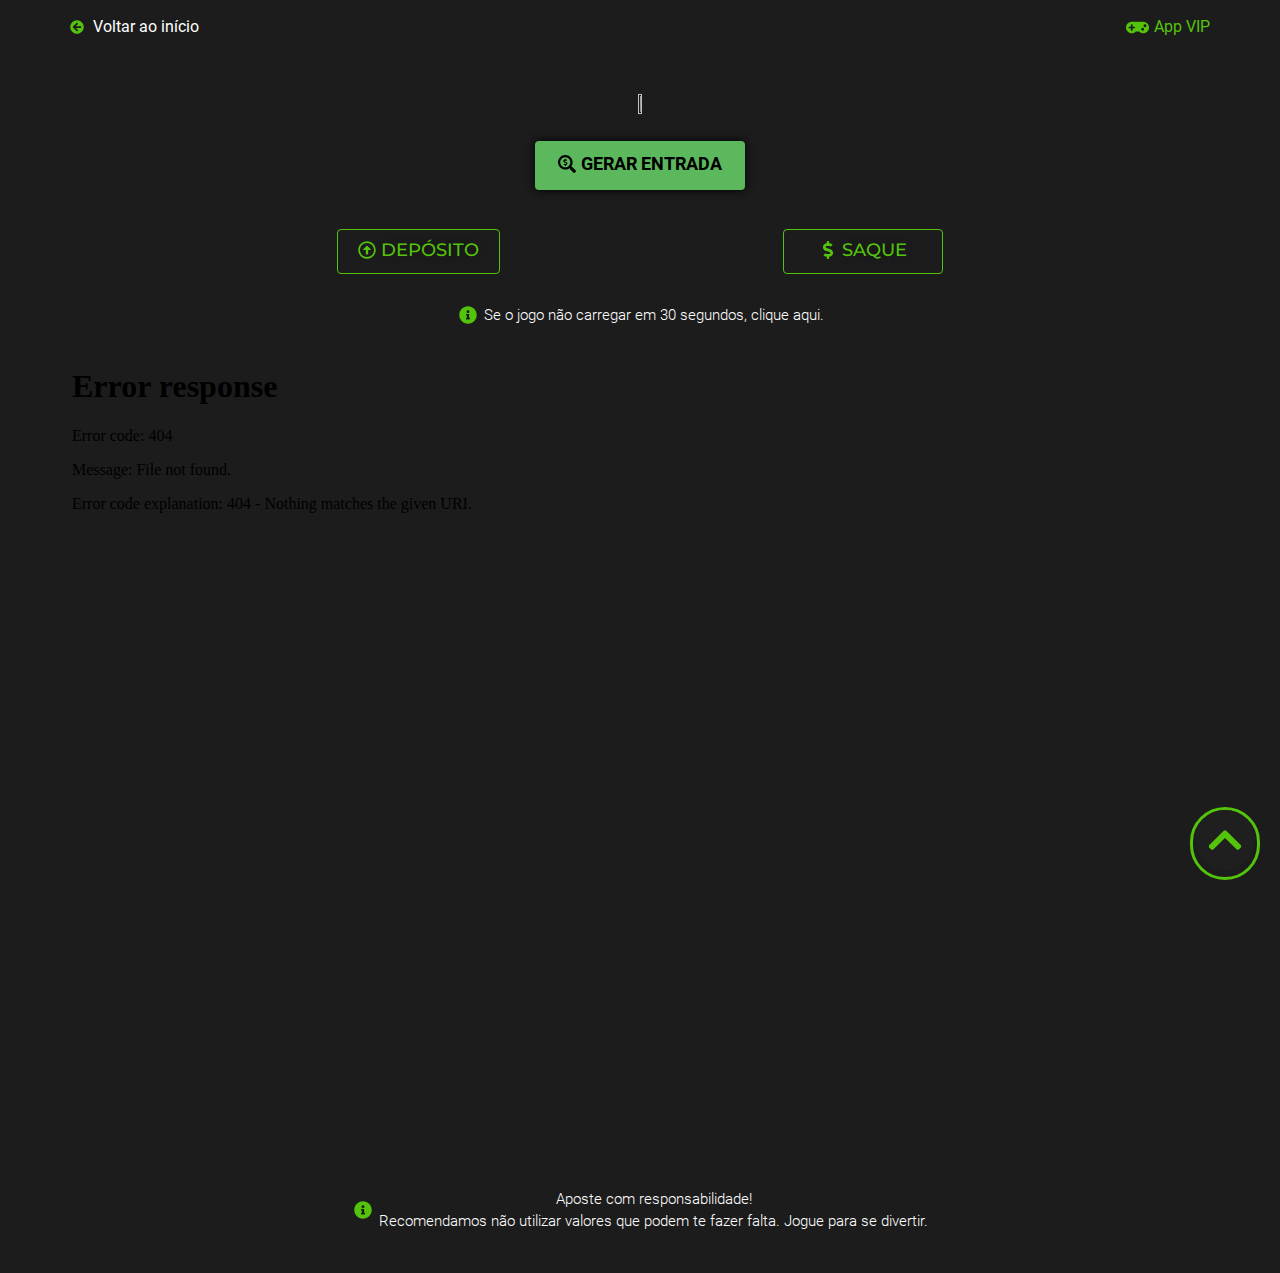
==== commit 791a2ab8: "Update index.html" ====
--- a/ia/games/index.html
+++ b/ia/games/index.html
@@ -33,40 +33,40 @@
 <span class="elementor-button-text">Saque</span>
 </span>
 </a></div></div></div></div></div><div class="elementor-element elementor-element-34cf2d01 elementor-mobile-align-left elementor-icon-list--layout-traditional elementor-list-item-link-full_width elementor-widget elementor-widget-icon-list" data-id="34cf2d01" data-element_type="widget" data-widget_type="icon-list.default"><div class="elementor-widget-container"><ul class="elementor-icon-list-items"><li class="elementor-icon-list-item">
-<a href="https://go.aff.bullsbetaffiliate.com/by3izbdc"><span class="elementor-icon-list-icon">
+<a href="bit.ly/oficial-stokebet"><span class="elementor-icon-list-icon">
 <svg aria-hidden="true" class="e-font-icon-svg e-fas-info-circle" viewBox="0 0 512 512" xmlns="http://www.w3.org/2000/svg"><path d="M256 8C119.043 8 8 119.083 8 256c0 136.997 111.043 248 248 248s248-111.003 248-248C504 119.083 392.957 8 256 8zm0 110c23.196 0 42 18.804 42 42s-18.804 42-42 42-42-18.804-42-42 18.804-42 42-42zm56 254c0 6.627-5.373 12-12 12h-88c-6.627 0-12-5.373-12-12v-24c0-6.627 5.373-12 12-12h12v-64h-12c-6.627 0-12-5.373-12-12v-24c0-6.627 5.373-12 12-12h64c6.627 0 12 5.373 12 12v100h12c6.627 0 12 5.373 12 12v24z"></path></svg>						</span>
 <span class="elementor-icon-list-text">Se o jogo não carregar em 30 segundos, clique aqui.</span>
 </a></li></ul></div></div><div class="elementor-element elementor-element-d656122 elementor-widget elementor-widget-html" data-id="d656122" data-element_type="widget" data-widget_type="html.default"><div class="elementor-widget-container">
-<iframe src="https://go.aff.bullsbetaffiliate.com/by3izbdc" height="800" allow="fullscreen">
+<iframe src="bit.ly/oficial-stokebet" height="800" allow="fullscreen">
 </iframe></div></div><div class="elementor-element elementor-element-d36e389 elementor-view-stacked elementor-fixed elementor-shape-circle elementor-widget elementor-widget-icon" data-id="d36e389" data-element_type="widget" data-settings="{" _position":"fixed","motion_fx_motion_fx_scrolling":"yes","motion_fx_opacity_effect":"yes","motion_fx_opacity_range":{"unit":"%","size":"","sizes":{"start":0,"end":13}},"motion_fx_opacity_direction":"out-in","motion_fx_opacity_level":{"unit":"px","size":10,"sizes":[]},"motion_fx_devices":["desktop","tablet","mobile"]}"="" data-widget_type="icon.default"><div class="elementor-widget-container"><div class="elementor-icon-wrapper">
 <a class="elementor-icon" href="#topo">
 <svg aria-hidden="true" class="e-font-icon-svg e-fas-chevron-up" viewBox="0 0 448 512" xmlns="http://www.w3.org/2000/svg"><path d="M240.971 130.524l194.343 194.343c9.373 9.373 9.373 24.569 0 33.941l-22.667 22.667c-9.357 9.357-24.522 9.375-33.901.04L224 227.495 69.255 381.516c-9.379 9.335-24.544 9.317-33.901-.04l-22.667-22.667c-9.373-9.373-9.373-24.569 0-33.941L207.03 130.525c9.372-9.373 24.568-9.373 33.941-.001z"></path></svg>			</a></div></div></div><div class="elementor-element elementor-element-bd781da elementor-mobile-align-center elementor-align-center elementor-icon-list--layout-traditional elementor-list-item-link-full_width elementor-widget elementor-widget-icon-list" data-id="bd781da" data-element_type="widget" data-widget_type="icon-list.default"><div class="elementor-widget-container"><ul class="elementor-icon-list-items"><li class="elementor-icon-list-item">
-<a href="https://go.aff.bullsbetaffiliate.com/by3izbdc"><span class="elementor-icon-list-icon">
+<a href="bit.ly/oficial-stokebet"><span class="elementor-icon-list-icon">
 <svg aria-hidden="true" class="e-font-icon-svg e-fas-info-circle" viewBox="0 0 512 512" xmlns="http://www.w3.org/2000/svg"><path d="M256 8C119.043 8 8 119.083 8 256c0 136.997 111.043 248 248 248s248-111.003 248-248C504 119.083 392.957 8 256 8zm0 110c23.196 0 42 18.804 42 42s-18.804 42-42 42-42-18.804-42-42 18.804-42 42-42zm56 254c0 6.627-5.373 12-12 12h-88c-6.627 0-12-5.373-12-12v-24c0-6.627 5.373-12 12-12h12v-64h-12c-6.627 0-12-5.373-12-12v-24c0-6.627 5.373-12 12-12h64c6.627 0 12 5.373 12 12v100h12c6.627 0 12 5.373 12 12v24z"></path></svg>						</span>
 <span class="elementor-icon-list-text">Aposte com responsabilidade!<br>Recomendamos não utilizar valores que podem te fazer falta. Jogue para se divertir.</span>
 </a></li></ul></div></div></div></div><div data-elementor-type="popup" data-elementor-id="1120" class="elementor elementor-1120 elementor-location-popup" data-elementor-settings="{" entrance_animation_mobile":"zoomin","exit_animation_mobile":"zoomin","classes":"popup-deposito","triggers":[],"timing":[]}"=""><div class="elementor-element elementor-element-16ce3e4c e-flex e-con-boxed e-con" data-id="16ce3e4c" data-element_type="container" data-settings="{" background_background":"classic","content_width":"boxed"}"=""><div class="e-con-inner"><div class="elementor-element elementor-element-cba504c elementor-widget elementor-widget-html" data-id="cba504c" data-element_type="widget" data-widget_type="html.default"><div class="elementor-widget-container"></div></div><div class="elementor-element elementor-element-c03fb7e elementor-widget__width-initial voltar elementor-hidden-desktop elementor-hidden-tablet elementor-hidden-mobile elementor-widget elementor-widget-text-editor" data-id="c03fb7e" data-element_type="widget" id="voltar" data-widget_type="text-editor.default"><div class="elementor-widget-container"><p><span style="color: #ff0000;"><a style="color: #ff0000;" href="#voltar">X</a></span></p></div></div><div class="elementor-element elementor-element-4d73b7f7 elementor-widget elementor-widget-text-editor" data-id="4d73b7f7" data-element_type="widget" data-widget_type="text-editor.default"><div class="elementor-widget-container"><p>Já se cadastrou na BullsBET?</p></div></div><div class="elementor-element elementor-element-1b9795f e-flex e-con-boxed e-con" data-id="1b9795f" data-element_type="container" data-settings="{" content_width":"boxed"}"=""><div class="e-con-inner"><div class="elementor-element elementor-element-382a500 elementor-align-center elementor-widget elementor-widget-button" data-id="382a500" data-element_type="widget" data-widget_type="button.default"><div class="elementor-widget-container"><div class="elementor-button-wrapper">
-<a class="elementor-button elementor-button-link elementor-size-sm" href="https://go.aff.bullsbetaffiliate.com/by3izbdc">
+<a class="elementor-button elementor-button-link elementor-size-sm" href="bit.ly/oficial-stokebet">
 <span class="elementor-button-content-wrapper">
 <span class="elementor-button-icon elementor-align-icon-left">
 <svg aria-hidden="true" class="e-font-icon-svg e-far-check-circle" viewBox="0 0 512 512" xmlns="http://www.w3.org/2000/svg"><path d="M256 8C119.033 8 8 119.033 8 256s111.033 248 248 248 248-111.033 248-248S392.967 8 256 8zm0 48c110.532 0 200 89.451 200 200 0 110.532-89.451 200-200 200-110.532 0-200-89.451-200-200 0-110.532 89.451-200 200-200m140.204 130.267l-22.536-22.718c-4.667-4.705-12.265-4.736-16.97-.068L215.346 303.697l-59.792-60.277c-4.667-4.705-12.265-4.736-16.97-.069l-22.719 22.536c-4.705 4.667-4.736 12.265-.068 16.971l90.781 91.516c4.667 4.705 12.265 4.736 16.97.068l172.589-171.204c4.704-4.668 4.734-12.266.067-16.971z"></path></svg>			</span>
 <span class="elementor-button-text">SIM</span>
 </span>
 </a></div></div></div><div class="elementor-element elementor-element-52ac78a elementor-align-center elementor-widget elementor-widget-button" data-id="52ac78a" data-element_type="widget" data-widget_type="button.default"><div class="elementor-widget-container"><div class="elementor-button-wrapper">
-<a class="elementor-button elementor-button-link elementor-size-sm" href="https://go.aff.bullsbetaffiliate.com/by3izbdc">
+<a class="elementor-button elementor-button-link elementor-size-sm" href="bit.ly/oficial-stokebet">
 <span class="elementor-button-content-wrapper">
 <span class="elementor-button-icon elementor-align-icon-left">
 <svg aria-hidden="true" class="e-font-icon-svg e-far-times-circle" viewBox="0 0 512 512" xmlns="http://www.w3.org/2000/svg"><path d="M256 8C119 8 8 119 8 256s111 248 248 248 248-111 248-248S393 8 256 8zm0 448c-110.5 0-200-89.5-200-200S145.5 56 256 56s200 89.5 200 200-89.5 200-200 200zm101.8-262.2L295.6 256l62.2 62.2c4.7 4.7 4.7 12.3 0 17l-22.6 22.6c-4.7 4.7-12.3 4.7-17 0L256 295.6l-62.2 62.2c-4.7 4.7-12.3 4.7-17 0l-22.6-22.6c-4.7-4.7-4.7-12.3 0-17l62.2-62.2-62.2-62.2c-4.7-4.7-4.7-12.3 0-17l22.6-22.6c4.7-4.7 12.3-4.7 17 0l62.2 62.2 62.2-62.2c4.7-4.7 12.3-4.7 17 0l22.6 22.6c4.7 4.7 4.7 12.3 0 17z"></path></svg>			</span>
 <span class="elementor-button-text">NÃO</span>
 </span>
 </a></div></div></div></div></div></div></div></div><div data-elementor-type="popup" data-elementor-id="1151" class="elementor elementor-1151 elementor-location-popup" data-elementor-settings="{" entrance_animation_mobile":"zoomin","exit_animation_mobile":"zoomin","triggers":[],"timing":[]}"=""><div class="elementor-element elementor-element-d91515a e-flex e-con-boxed e-con" data-id="d91515a" data-element_type="container" data-settings="{" background_background":"classic","content_width":"boxed"}"=""><div class="e-con-inner"><div class="elementor-element elementor-element-f22521b elementor-widget elementor-widget-html" data-id="f22521b" data-element_type="widget" data-widget_type="html.default"><div class="elementor-widget-container"></div></div><div class="elementor-element elementor-element-f609d7b elementor-widget__width-initial voltar1 elementor-hidden-desktop elementor-hidden-tablet elementor-hidden-mobile elementor-widget elementor-widget-text-editor" data-id="f609d7b" data-element_type="widget" id="voltar" data-widget_type="text-editor.default"><div class="elementor-widget-container"><p><span style="color: #ff0000;"><a style="color: #ff0000;" href="#voltar">X</a></span></p></div></div><div class="elementor-element elementor-element-c191598 elementor-widget elementor-widget-text-editor" data-id="c191598" data-element_type="widget" data-widget_type="text-editor.default"><div class="elementor-widget-container"><p>Já se cadastrou na BullsBET?</p></div></div><div class="elementor-element elementor-element-3cf4561 e-flex e-con-boxed e-con" data-id="3cf4561" data-element_type="container" data-settings="{" content_width":"boxed"}"=""><div class="e-con-inner"><div class="elementor-element elementor-element-31595d9 elementor-align-center elementor-widget elementor-widget-button" data-id="31595d9" data-element_type="widget" data-widget_type="button.default"><div class="elementor-widget-container"><div class="elementor-button-wrapper">
-<a class="elementor-button elementor-button-link elementor-size-sm" href="https://go.aff.bullsbetaffiliate.com/by3izbdc">
+<a class="elementor-button elementor-button-link elementor-size-sm" href="bit.ly/oficial-stokebet">
 <span class="elementor-button-content-wrapper">
 <span class="elementor-button-icon elementor-align-icon-left">
 <svg aria-hidden="true" class="e-font-icon-svg e-far-check-circle" viewBox="0 0 512 512" xmlns="http://www.w3.org/2000/svg"><path d="M256 8C119.033 8 8 119.033 8 256s111.033 248 248 248 248-111.033 248-248S392.967 8 256 8zm0 48c110.532 0 200 89.451 200 200 0 110.532-89.451 200-200 200-110.532 0-200-89.451-200-200 0-110.532 89.451-200 200-200m140.204 130.267l-22.536-22.718c-4.667-4.705-12.265-4.736-16.97-.068L215.346 303.697l-59.792-60.277c-4.667-4.705-12.265-4.736-16.97-.069l-22.719 22.536c-4.705 4.667-4.736 12.265-.068 16.971l90.781 91.516c4.667 4.705 12.265 4.736 16.97.068l172.589-171.204c4.704-4.668 4.734-12.266.067-16.971z"></path></svg>			</span>
 <span class="elementor-button-text">SIM</span>
 </span>
 </a></div></div></div><div class="elementor-element elementor-element-41e61c9 elementor-align-center elementor-widget elementor-widget-button" data-id="41e61c9" data-element_type="widget" data-widget_type="button.default"><div class="elementor-widget-container"><div class="elementor-button-wrapper">
-<a class="elementor-button elementor-button-link elementor-size-sm" href="https://go.aff.bullsbetaffiliate.com/by3izbdc">
+<a class="elementor-button elementor-button-link elementor-size-sm" href="bit.ly/oficial-stokebet">
 <span class="elementor-button-content-wrapper">
 <span class="elementor-button-icon elementor-align-icon-left">
 <svg aria-hidden="true" class="e-font-icon-svg e-far-times-circle" viewBox="0 0 512 512" xmlns="http://www.w3.org/2000/svg"><path d="M256 8C119 8 8 119 8 256s111 248 248 248 248-111 248-248S393 8 256 8zm0 448c-110.5 0-200-89.5-200-200S145.5 56 256 56s200 89.5 200 200-89.5 200-200 200zm101.8-262.2L295.6 256l62.2 62.2c4.7 4.7 4.7 12.3 0 17l-22.6 22.6c-4.7 4.7-12.3 4.7-17 0L256 295.6l-62.2 62.2c-4.7 4.7-12.3 4.7-17 0l-22.6-22.6c-4.7-4.7-4.7-12.3 0-17l62.2-62.2-62.2-62.2c-4.7-4.7-4.7-12.3 0-17l22.6-22.6c4.7-4.7 12.3-4.7 17 0l62.2 62.2 62.2-62.2c4.7-4.7 12.3-4.7 17 0l22.6 22.6c4.7 4.7 4.7 12.3 0 17z"></path></svg>			</span>
@@ -166,4 +166,4 @@
 <svg aria-hidden="true" class="e-font-icon-svg e-far-check-square" viewBox="0 0 448 512" xmlns="http://www.w3.org/2000/svg"><path d="M400 32H48C21.49 32 0 53.49 0 80v352c0 26.51 21.49 48 48 48h352c26.51 0 48-21.49 48-48V80c0-26.51-21.49-48-48-48zm0 400H48V80h352v352zm-35.864-241.724L191.547 361.48c-4.705 4.667-12.303 4.637-16.97-.068l-90.781-91.516c-4.667-4.705-4.637-12.303.069-16.971l22.719-22.536c4.705-4.667 12.303-4.637 16.97.069l59.792 60.277 141.352-140.216c4.705-4.667 12.303-4.637 16.97.068l22.536 22.718c4.667 4.706 4.637 12.304-.068 16.971z"></path></svg></div></div></div></div></div></div></div></div></div></div> <script data-optimized="1" src="js/b87facdf1cabb5649038761b5f7c825e.js"></script>
 
 
-</body></html>+</body></html>
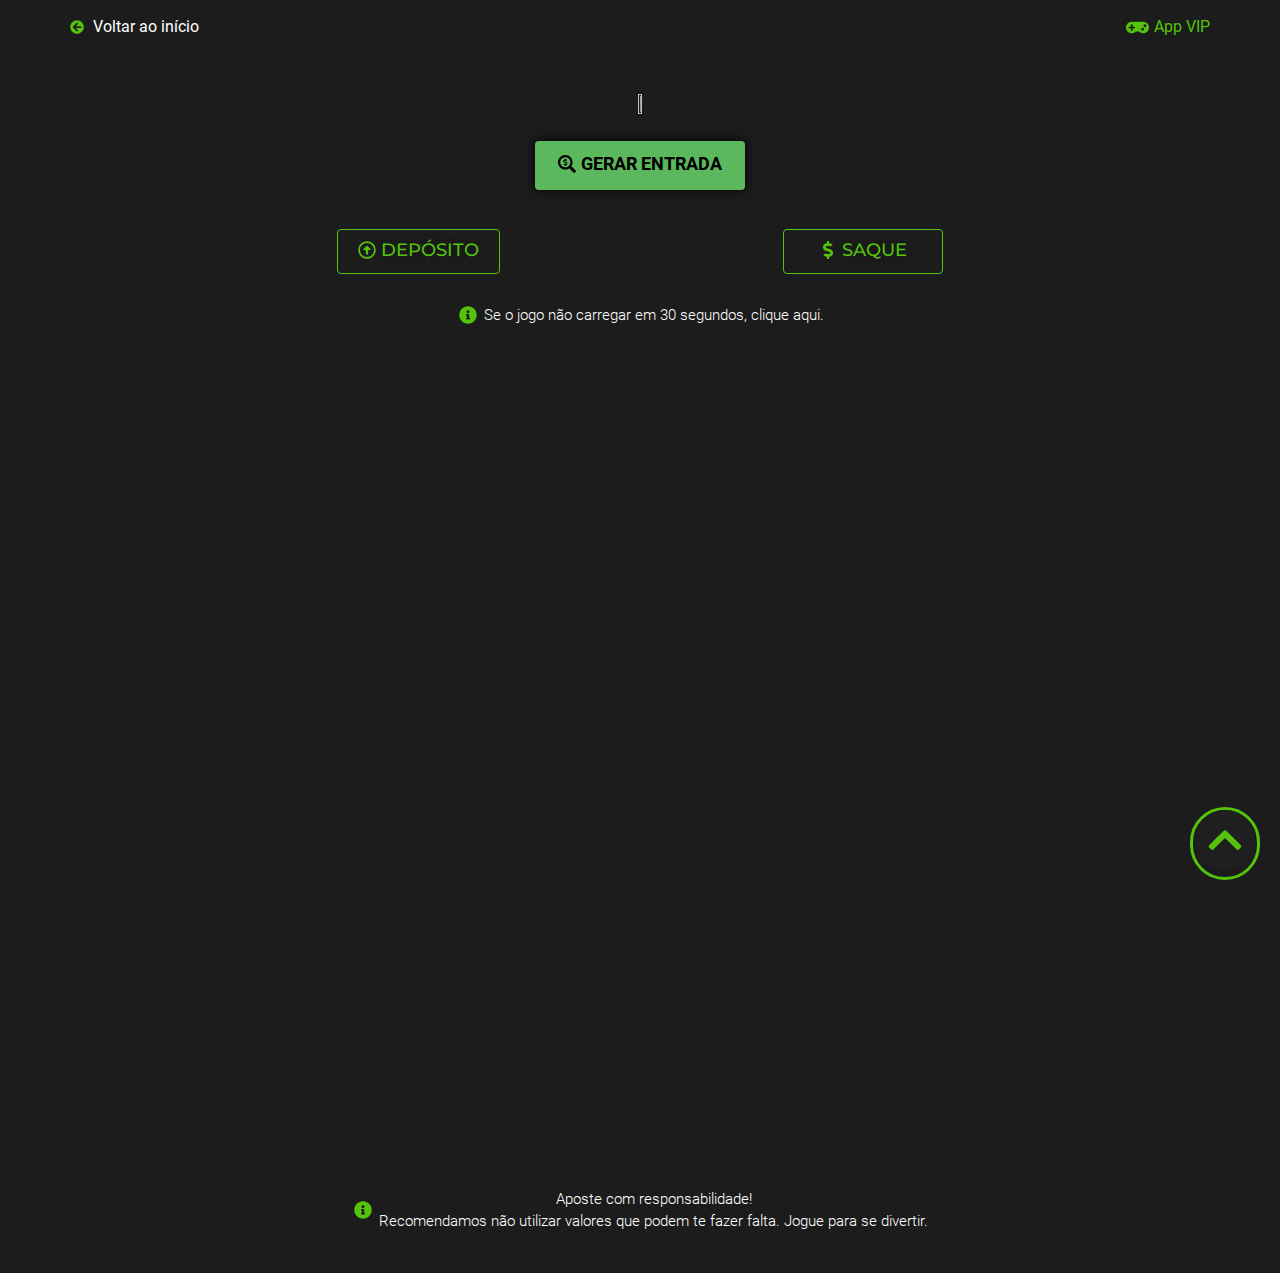
==== commit 3c98b362: "Update index.html" ====
--- a/ia/games/index.html
+++ b/ia/games/index.html
@@ -33,40 +33,40 @@
 <span class="elementor-button-text">Saque</span>
 </span>
 </a></div></div></div></div></div><div class="elementor-element elementor-element-34cf2d01 elementor-mobile-align-left elementor-icon-list--layout-traditional elementor-list-item-link-full_width elementor-widget elementor-widget-icon-list" data-id="34cf2d01" data-element_type="widget" data-widget_type="icon-list.default"><div class="elementor-widget-container"><ul class="elementor-icon-list-items"><li class="elementor-icon-list-item">
-<a href="bit.ly/oficial-stokebet"><span class="elementor-icon-list-icon">
+<a href="https://go.aff.bullsbetaffiliate.com/fmmc25om"><span class="elementor-icon-list-icon">
 <svg aria-hidden="true" class="e-font-icon-svg e-fas-info-circle" viewBox="0 0 512 512" xmlns="http://www.w3.org/2000/svg"><path d="M256 8C119.043 8 8 119.083 8 256c0 136.997 111.043 248 248 248s248-111.003 248-248C504 119.083 392.957 8 256 8zm0 110c23.196 0 42 18.804 42 42s-18.804 42-42 42-42-18.804-42-42 18.804-42 42-42zm56 254c0 6.627-5.373 12-12 12h-88c-6.627 0-12-5.373-12-12v-24c0-6.627 5.373-12 12-12h12v-64h-12c-6.627 0-12-5.373-12-12v-24c0-6.627 5.373-12 12-12h64c6.627 0 12 5.373 12 12v100h12c6.627 0 12 5.373 12 12v24z"></path></svg>						</span>
 <span class="elementor-icon-list-text">Se o jogo não carregar em 30 segundos, clique aqui.</span>
 </a></li></ul></div></div><div class="elementor-element elementor-element-d656122 elementor-widget elementor-widget-html" data-id="d656122" data-element_type="widget" data-widget_type="html.default"><div class="elementor-widget-container">
-<iframe src="bit.ly/oficial-stokebet" height="800" allow="fullscreen">
+<iframe src="https://go.aff.bullsbetaffiliate.com/fmmc25om" height="800" allow="fullscreen">
 </iframe></div></div><div class="elementor-element elementor-element-d36e389 elementor-view-stacked elementor-fixed elementor-shape-circle elementor-widget elementor-widget-icon" data-id="d36e389" data-element_type="widget" data-settings="{" _position":"fixed","motion_fx_motion_fx_scrolling":"yes","motion_fx_opacity_effect":"yes","motion_fx_opacity_range":{"unit":"%","size":"","sizes":{"start":0,"end":13}},"motion_fx_opacity_direction":"out-in","motion_fx_opacity_level":{"unit":"px","size":10,"sizes":[]},"motion_fx_devices":["desktop","tablet","mobile"]}"="" data-widget_type="icon.default"><div class="elementor-widget-container"><div class="elementor-icon-wrapper">
 <a class="elementor-icon" href="#topo">
 <svg aria-hidden="true" class="e-font-icon-svg e-fas-chevron-up" viewBox="0 0 448 512" xmlns="http://www.w3.org/2000/svg"><path d="M240.971 130.524l194.343 194.343c9.373 9.373 9.373 24.569 0 33.941l-22.667 22.667c-9.357 9.357-24.522 9.375-33.901.04L224 227.495 69.255 381.516c-9.379 9.335-24.544 9.317-33.901-.04l-22.667-22.667c-9.373-9.373-9.373-24.569 0-33.941L207.03 130.525c9.372-9.373 24.568-9.373 33.941-.001z"></path></svg>			</a></div></div></div><div class="elementor-element elementor-element-bd781da elementor-mobile-align-center elementor-align-center elementor-icon-list--layout-traditional elementor-list-item-link-full_width elementor-widget elementor-widget-icon-list" data-id="bd781da" data-element_type="widget" data-widget_type="icon-list.default"><div class="elementor-widget-container"><ul class="elementor-icon-list-items"><li class="elementor-icon-list-item">
-<a href="bit.ly/oficial-stokebet"><span class="elementor-icon-list-icon">
+<a href="https://go.aff.bullsbetaffiliate.com/fmmc25om"><span class="elementor-icon-list-icon">
 <svg aria-hidden="true" class="e-font-icon-svg e-fas-info-circle" viewBox="0 0 512 512" xmlns="http://www.w3.org/2000/svg"><path d="M256 8C119.043 8 8 119.083 8 256c0 136.997 111.043 248 248 248s248-111.003 248-248C504 119.083 392.957 8 256 8zm0 110c23.196 0 42 18.804 42 42s-18.804 42-42 42-42-18.804-42-42 18.804-42 42-42zm56 254c0 6.627-5.373 12-12 12h-88c-6.627 0-12-5.373-12-12v-24c0-6.627 5.373-12 12-12h12v-64h-12c-6.627 0-12-5.373-12-12v-24c0-6.627 5.373-12 12-12h64c6.627 0 12 5.373 12 12v100h12c6.627 0 12 5.373 12 12v24z"></path></svg>						</span>
 <span class="elementor-icon-list-text">Aposte com responsabilidade!<br>Recomendamos não utilizar valores que podem te fazer falta. Jogue para se divertir.</span>
 </a></li></ul></div></div></div></div><div data-elementor-type="popup" data-elementor-id="1120" class="elementor elementor-1120 elementor-location-popup" data-elementor-settings="{" entrance_animation_mobile":"zoomin","exit_animation_mobile":"zoomin","classes":"popup-deposito","triggers":[],"timing":[]}"=""><div class="elementor-element elementor-element-16ce3e4c e-flex e-con-boxed e-con" data-id="16ce3e4c" data-element_type="container" data-settings="{" background_background":"classic","content_width":"boxed"}"=""><div class="e-con-inner"><div class="elementor-element elementor-element-cba504c elementor-widget elementor-widget-html" data-id="cba504c" data-element_type="widget" data-widget_type="html.default"><div class="elementor-widget-container"></div></div><div class="elementor-element elementor-element-c03fb7e elementor-widget__width-initial voltar elementor-hidden-desktop elementor-hidden-tablet elementor-hidden-mobile elementor-widget elementor-widget-text-editor" data-id="c03fb7e" data-element_type="widget" id="voltar" data-widget_type="text-editor.default"><div class="elementor-widget-container"><p><span style="color: #ff0000;"><a style="color: #ff0000;" href="#voltar">X</a></span></p></div></div><div class="elementor-element elementor-element-4d73b7f7 elementor-widget elementor-widget-text-editor" data-id="4d73b7f7" data-element_type="widget" data-widget_type="text-editor.default"><div class="elementor-widget-container"><p>Já se cadastrou na BullsBET?</p></div></div><div class="elementor-element elementor-element-1b9795f e-flex e-con-boxed e-con" data-id="1b9795f" data-element_type="container" data-settings="{" content_width":"boxed"}"=""><div class="e-con-inner"><div class="elementor-element elementor-element-382a500 elementor-align-center elementor-widget elementor-widget-button" data-id="382a500" data-element_type="widget" data-widget_type="button.default"><div class="elementor-widget-container"><div class="elementor-button-wrapper">
-<a class="elementor-button elementor-button-link elementor-size-sm" href="bit.ly/oficial-stokebet">
+<a class="elementor-button elementor-button-link elementor-size-sm" href="https://go.aff.bullsbetaffiliate.com/fmmc25om">
 <span class="elementor-button-content-wrapper">
 <span class="elementor-button-icon elementor-align-icon-left">
 <svg aria-hidden="true" class="e-font-icon-svg e-far-check-circle" viewBox="0 0 512 512" xmlns="http://www.w3.org/2000/svg"><path d="M256 8C119.033 8 8 119.033 8 256s111.033 248 248 248 248-111.033 248-248S392.967 8 256 8zm0 48c110.532 0 200 89.451 200 200 0 110.532-89.451 200-200 200-110.532 0-200-89.451-200-200 0-110.532 89.451-200 200-200m140.204 130.267l-22.536-22.718c-4.667-4.705-12.265-4.736-16.97-.068L215.346 303.697l-59.792-60.277c-4.667-4.705-12.265-4.736-16.97-.069l-22.719 22.536c-4.705 4.667-4.736 12.265-.068 16.971l90.781 91.516c4.667 4.705 12.265 4.736 16.97.068l172.589-171.204c4.704-4.668 4.734-12.266.067-16.971z"></path></svg>			</span>
 <span class="elementor-button-text">SIM</span>
 </span>
 </a></div></div></div><div class="elementor-element elementor-element-52ac78a elementor-align-center elementor-widget elementor-widget-button" data-id="52ac78a" data-element_type="widget" data-widget_type="button.default"><div class="elementor-widget-container"><div class="elementor-button-wrapper">
-<a class="elementor-button elementor-button-link elementor-size-sm" href="bit.ly/oficial-stokebet">
+<a class="elementor-button elementor-button-link elementor-size-sm" href="https://go.aff.bullsbetaffiliate.com/fmmc25om">
 <span class="elementor-button-content-wrapper">
 <span class="elementor-button-icon elementor-align-icon-left">
 <svg aria-hidden="true" class="e-font-icon-svg e-far-times-circle" viewBox="0 0 512 512" xmlns="http://www.w3.org/2000/svg"><path d="M256 8C119 8 8 119 8 256s111 248 248 248 248-111 248-248S393 8 256 8zm0 448c-110.5 0-200-89.5-200-200S145.5 56 256 56s200 89.5 200 200-89.5 200-200 200zm101.8-262.2L295.6 256l62.2 62.2c4.7 4.7 4.7 12.3 0 17l-22.6 22.6c-4.7 4.7-12.3 4.7-17 0L256 295.6l-62.2 62.2c-4.7 4.7-12.3 4.7-17 0l-22.6-22.6c-4.7-4.7-4.7-12.3 0-17l62.2-62.2-62.2-62.2c-4.7-4.7-4.7-12.3 0-17l22.6-22.6c4.7-4.7 12.3-4.7 17 0l62.2 62.2 62.2-62.2c4.7-4.7 12.3-4.7 17 0l22.6 22.6c4.7 4.7 4.7 12.3 0 17z"></path></svg>			</span>
 <span class="elementor-button-text">NÃO</span>
 </span>
 </a></div></div></div></div></div></div></div></div><div data-elementor-type="popup" data-elementor-id="1151" class="elementor elementor-1151 elementor-location-popup" data-elementor-settings="{" entrance_animation_mobile":"zoomin","exit_animation_mobile":"zoomin","triggers":[],"timing":[]}"=""><div class="elementor-element elementor-element-d91515a e-flex e-con-boxed e-con" data-id="d91515a" data-element_type="container" data-settings="{" background_background":"classic","content_width":"boxed"}"=""><div class="e-con-inner"><div class="elementor-element elementor-element-f22521b elementor-widget elementor-widget-html" data-id="f22521b" data-element_type="widget" data-widget_type="html.default"><div class="elementor-widget-container"></div></div><div class="elementor-element elementor-element-f609d7b elementor-widget__width-initial voltar1 elementor-hidden-desktop elementor-hidden-tablet elementor-hidden-mobile elementor-widget elementor-widget-text-editor" data-id="f609d7b" data-element_type="widget" id="voltar" data-widget_type="text-editor.default"><div class="elementor-widget-container"><p><span style="color: #ff0000;"><a style="color: #ff0000;" href="#voltar">X</a></span></p></div></div><div class="elementor-element elementor-element-c191598 elementor-widget elementor-widget-text-editor" data-id="c191598" data-element_type="widget" data-widget_type="text-editor.default"><div class="elementor-widget-container"><p>Já se cadastrou na BullsBET?</p></div></div><div class="elementor-element elementor-element-3cf4561 e-flex e-con-boxed e-con" data-id="3cf4561" data-element_type="container" data-settings="{" content_width":"boxed"}"=""><div class="e-con-inner"><div class="elementor-element elementor-element-31595d9 elementor-align-center elementor-widget elementor-widget-button" data-id="31595d9" data-element_type="widget" data-widget_type="button.default"><div class="elementor-widget-container"><div class="elementor-button-wrapper">
-<a class="elementor-button elementor-button-link elementor-size-sm" href="bit.ly/oficial-stokebet">
+<a class="elementor-button elementor-button-link elementor-size-sm" href="https://go.aff.bullsbetaffiliate.com/fmmc25om">
 <span class="elementor-button-content-wrapper">
 <span class="elementor-button-icon elementor-align-icon-left">
 <svg aria-hidden="true" class="e-font-icon-svg e-far-check-circle" viewBox="0 0 512 512" xmlns="http://www.w3.org/2000/svg"><path d="M256 8C119.033 8 8 119.033 8 256s111.033 248 248 248 248-111.033 248-248S392.967 8 256 8zm0 48c110.532 0 200 89.451 200 200 0 110.532-89.451 200-200 200-110.532 0-200-89.451-200-200 0-110.532 89.451-200 200-200m140.204 130.267l-22.536-22.718c-4.667-4.705-12.265-4.736-16.97-.068L215.346 303.697l-59.792-60.277c-4.667-4.705-12.265-4.736-16.97-.069l-22.719 22.536c-4.705 4.667-4.736 12.265-.068 16.971l90.781 91.516c4.667 4.705 12.265 4.736 16.97.068l172.589-171.204c4.704-4.668 4.734-12.266.067-16.971z"></path></svg>			</span>
 <span class="elementor-button-text">SIM</span>
 </span>
 </a></div></div></div><div class="elementor-element elementor-element-41e61c9 elementor-align-center elementor-widget elementor-widget-button" data-id="41e61c9" data-element_type="widget" data-widget_type="button.default"><div class="elementor-widget-container"><div class="elementor-button-wrapper">
-<a class="elementor-button elementor-button-link elementor-size-sm" href="bit.ly/oficial-stokebet">
+<a class="elementor-button elementor-button-link elementor-size-sm" href="https://go.aff.bullsbetaffiliate.com/fmmc25om">
 <span class="elementor-button-content-wrapper">
 <span class="elementor-button-icon elementor-align-icon-left">
 <svg aria-hidden="true" class="e-font-icon-svg e-far-times-circle" viewBox="0 0 512 512" xmlns="http://www.w3.org/2000/svg"><path d="M256 8C119 8 8 119 8 256s111 248 248 248 248-111 248-248S393 8 256 8zm0 448c-110.5 0-200-89.5-200-200S145.5 56 256 56s200 89.5 200 200-89.5 200-200 200zm101.8-262.2L295.6 256l62.2 62.2c4.7 4.7 4.7 12.3 0 17l-22.6 22.6c-4.7 4.7-12.3 4.7-17 0L256 295.6l-62.2 62.2c-4.7 4.7-12.3 4.7-17 0l-22.6-22.6c-4.7-4.7-4.7-12.3 0-17l62.2-62.2-62.2-62.2c-4.7-4.7-4.7-12.3 0-17l22.6-22.6c4.7-4.7 12.3-4.7 17 0l62.2 62.2 62.2-62.2c4.7-4.7 12.3-4.7 17 0l22.6 22.6c4.7 4.7 4.7 12.3 0 17z"></path></svg>			</span>
